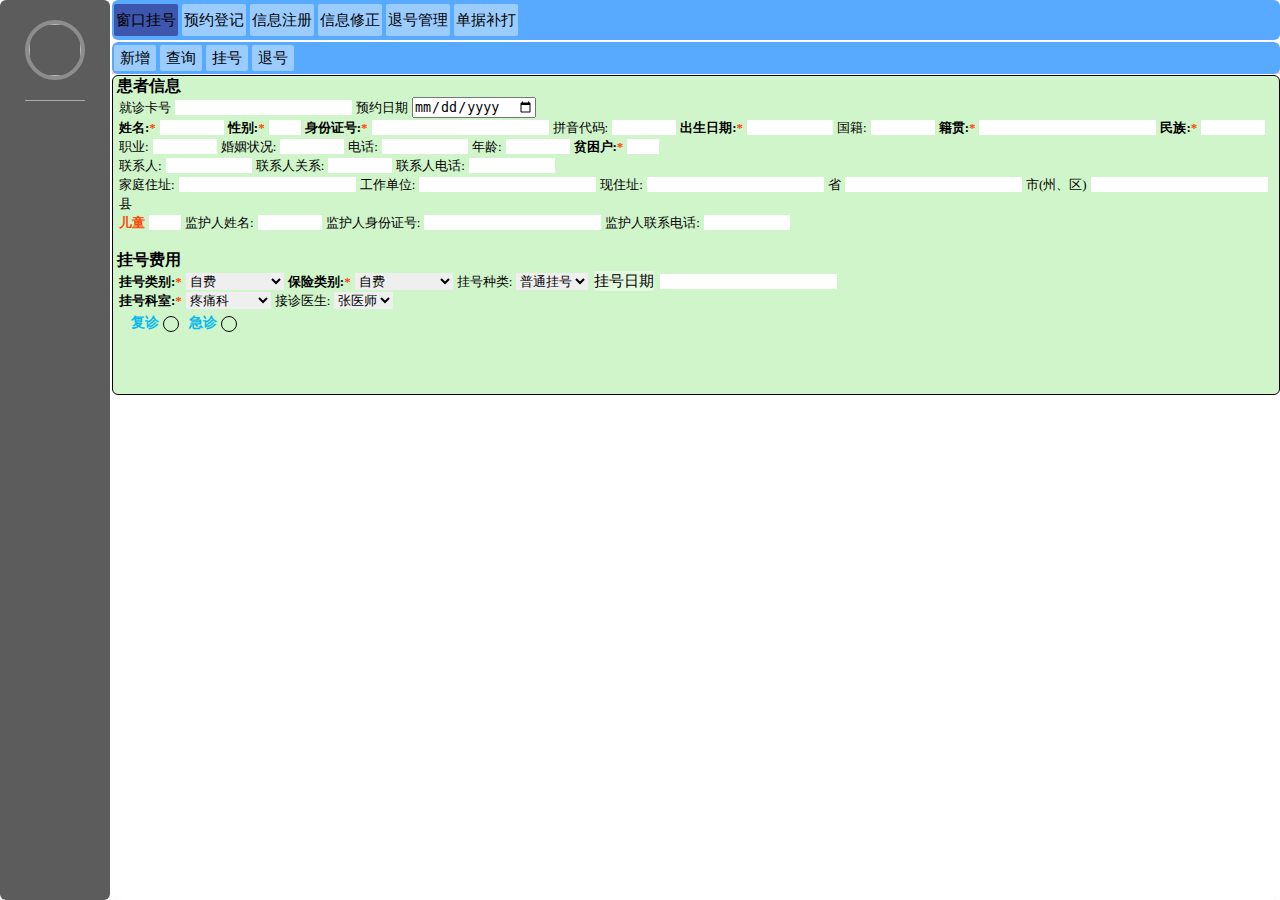
==== src/main/resources/templates/index.html @ a4e962ca "修正逻辑,添加UI功能 By Matrix" ====
<!DOCTYPE html>
<html lang="en" xmlns:th="http://www.thymeleaf.org">
<head>
    <meta charset="UTF-8">
    <meta name="viewport" content="width=device-width, initial-scale=1.0">
    <title>首页</title>
    <link type="text/css" rel="stylesheet" href="css/server_styles.css">
    <link type="text/css" rel="stylesheet" media="print" href="css/print.css">
    <!--CDN图标库-->
    <link type="text/css" href="css/font-awesome.min.css" rel="stylesheet">
</head>
<body>
<!--    <header>-->
<!--        <h1>欢迎来到-门户网站</h1>-->
<!--    </header>-->
<!--    <div id="back-snow" class="back-snow">-->
<!--        <script type="text/javascript" src="js/particles.js"></script>-->
<!--        <script type="text/javascript" src="js/app.js"></script>-->
<!--        &lt;!&ndash;CDN图标库&ndash;&gt;-->
<!--        <link type="text/css" href="css/font-awesome.min.css" rel="stylesheet">-->
<!--    </div>-->
<div class="wrap" id="main-bar">
    <div class="nav">
        <!--头像和昵称-->
        <div class="icon">
            <!--                <div class="icon-img"><img th:src="${null?:'/img/default.jpg'}" alt="" id="handImage"/></div>-->
            <div class="icon-img matrix-dropdown">
                <img th:src="${null?:'/img/default.jpg'}" alt="" id="handImage"/>
                <div class="matrix-dropdown-menu" aria-labelledby="dropdownMenuButton" hidden>
                    <li><a class="matrix-dropdown-item" href="#">修改头像</a></li>
                    <li><a class="matrix-dropdown-item" href="#">个人信息</a></li>
                    <li><a class="matrix-dropdown-item" href="#">安全退出</a></li>
                    <!-- 其他菜单项 -->
                </div>
            </div>
            <div class="icon-con">
                <p>您好！</p>
                <h2 class="primary-text" id="uName" th:text="${null?:'Admin'}"></h2>
            </div>
        </div>
        <div class="line"></div>
        <div id="main-bar-menu">
            <!--使用JQuery动态加载导航栏菜单-->
        </div>
    </div>

    <!-- 页面主体内容 -->
    <div class="main-sub-view">
        <div class="main-sub-child-title" id="button-parent-view">
            <button class="matrix-button matrix-button-active">窗口挂号</button>
            <button class="matrix-button matrix-button-notActive">预约登记</button>
            <button class="matrix-button matrix-button-notActive">信息注册</button>
            <button class="matrix-button matrix-button-notActive">信息修正</button>
            <button class="matrix-button matrix-button-notActive">退号管理</button>
            <button class="matrix-button matrix-button-notActive">单据补打</button>
        </div>
        <div class="main-sub-child-body" id="main-sub-registration-body"><!--main-sub-child-body-->
            <div id="page1" class="page-view open" style="--view-back:rgba(255,0,0,0.2)">
                <div class="sub-btn-view" id="gh-btn-view">
                    <button class="sub-matrix-button" id="gh_add">新增</button>
                    <button class="sub-matrix-button" id="gh_query">查询</button>
                    <button class="sub-matrix-button" id="gh_save">挂号</button>
                    <button class="sub-matrix-button" id="gh_cancel">退号</button>
                </div>
                <div class="sub-child-body">
                    <div class="info-view">
                        <span class="default-text bold-text">患者信息</span>
                        <div class="left-label">
                            <span class="small-text default-text">就诊卡号</span>
                            <input class="input-rm-bg default-text" type="text" id="insurance-id">
                            <span class="small-text default-text">预约日期</span>
                            <input class="default-text" type="date" id="appointment-date"><br>
                            <span class="small-text default-text bold-text">姓名:<span class="center-text danger-text">*</span></span>
                            <input class="input-rm-bg medium-input default-text bold-text" type="text" id="patient-name" readonly>
                            <span class="small-text default-text bold-text">性别:<span class="center-text danger-text">*</span></span>
                            <input class="input-rm-bg short-input default-text bold-text" type="text" id="patient-gender" readonly>
                            <span class="small-text default-text bold-text">身份证号:<span class="center-text danger-text">*</span></span>
                            <input class="input-rm-bg default-text" type="text" id="patient-idCard" readonly>
                            <span class="small-text default-text">拼音代码:</span>
                            <input class="input-rm-bg medium-input default-text" type="text" id="patient-name-code" readonly>
                            <span class="small-text default-text bold-text">出生日期:<span class="center-text danger-text">*</span></span>
                            <input class="input-rm-bg large-input default-text" type="text" id="patient-birth" readonly>
                            <span class="small-text default-text">国籍:</span>
                            <input class="input-rm-bg medium-input default-text" type="text" id="patient-nationality" readonly>
                            <span class="small-text default-text bold-text">籍贯:<span class="center-text danger-text">*</span></span>
                            <input class="input-rm-bg default-text" type="text" id="patient-nativePlace" readonly>
                            <span class="small-text default-text bold-text">民族:<span class="center-text danger-text">*</span></span>
                            <input class="input-rm-bg medium-input default-text" type="text" id="patient-nation" readonly>
                            <br>
                            <span class="small-text default-text">职业:</span>
                            <input class="input-rm-bg medium-input default-text" type="text" id="patient-occupation" readonly>
                            <span class="small-text default-text">婚姻状况:</span>
                            <input class="input-rm-bg medium-input default-text" type="text" id="patient-maritalStatus" readonly>
                            <span class="small-text default-text">电话:</span>
                            <input class="input-rm-bg large-input default-text" type="text" id="patient-phone" readonly>
                            <span class="small-text default-text">年龄:</span>
                            <input class="input-rm-bg medium-input default-text" type="text" id="patient-age" readonly>
                            <span class="small-text default-text bold-text">贫困户:<span class="center-text danger-text">*</span></span>
                            <input class="input-rm-bg short-input default-text" type="text" id="poverty-sign" readonly>
                            <br>
                            <span class="small-text default-text">联系人:</span>
                            <input class="input-rm-bg large-input default-text" type="text" id="patient-emergencyContact" readonly>
                            <span class="small-text default-text">联系人关系:</span>
                            <input class="input-rm-bg medium-input default-text" type="text" id="emergencyContact-relationship" readonly>
                            <span class="small-text default-text">联系人电话:</span>
                            <input class="input-rm-bg large-input default-text" type="text" id="patient-contactPhone" readonly>
                            <br>
                            <span class="small-text default-text">家庭住址:</span>
                            <input class="input-rm-bg default-text" type="text" id="patient-homeAddress" readonly>
                            <span class="small-text default-text">工作单位:</span>
                            <input class="input-rm-bg default-text" type="text" id="patient-workAddress" readonly>
                            <span class="small-text default-text">现住址:</span>
                            <input class="input-rm-bg default-text" type="text" id="nowAddress-province" readonly>
                            <span class="small-text default-text">省</span>
                            <input class="input-rm-bg default-text" type="text" id="nowAddress-town" readonly>
                            <span class="small-text default-text">市(州、区)</span>
                            <input class="input-rm-bg default-text" type="text" id="nowAddress-prefecture" readonly>
                            <span class="small-text default-text">县</span><br>
                            <span class="small-text danger-text bold-text">儿童</span>
                            <input class="input-rm-bg short-input default-text" type="text" id="child-sign" readonly>
                            <span class="small-text default-text">监护人姓名:</span>
                            <input class="input-rm-bg medium-input default-text" type="text" id="guardian-name" readonly>
                            <span class="small-text default-text">监护人身份证号:</span>
                            <input class="input-rm-bg default-text" type="text" id="guardian-idCard" readonly>
                            <span class="small-text default-text">监护人联系电话:</span>
                            <input class="input-rm-bg large-input default-text" type="text" id="guardian-phone" readonly><br>
                        </div>
                        <br>
                        <span class="default-text bold-text">挂号费用</span>
                        <div class="left-label">
                            <span class="small-text default-text bold-text">挂号类别:<span class="center-text danger-text">*</span></span>
                            <select class="input-rm-bg default-text" id="registration-type">
                                <option class="default-text" value="自费">自费</option>
                                <option class="default-text" value="城乡居民医保">城乡居民医保</option>
                                <option class="default-text" value="职工医保">职工医保</option>
                                <option class="default-text" value="三方自费">三方自费</option>
                                <option class="default-text" value="工伤">工伤</option>
                            </select>
                            <span class="small-text default-text bold-text">保险类别:<span class="center-text danger-text">*</span></span>
                            <select class="input-rm-bg default-text" id="insurance-type">
                                <option class="default-text" value="自费">自费</option>
                                <option class="default-text" value="城乡居民医保">城乡居民医保</option>
                            </select>
                            <span class="small-text default-text">挂号种类:</span>
                            <select class="input-rm-bg default-text" id="registration-variety">
                                <option class="default-text" value="普通门诊挂号">普通挂号</option>
                                <option class="default-text" value="全免">全免</option>
                                <option class="default-text" value="急诊挂号">急诊挂号</option>
                                <option class="default-text" value="专家挂号">专家挂号</option>
                            </select>
                            <button class="matrix-auto-button center-text" id="registration-time-btn">挂号日期</button>
                            <input class="input-rm-bg default-text" type="text" id="registration-time">
<!--                            <button class="matrix-auto-button blue-text bold-text center-text">预约</button>-->
                            <br>
                            <span class="small-text default-text bold-text">挂号科室:<span class="center-text danger-text">*</span></span>
                            <select class="input-rm-bg default-text" id="registration-department">
                                <option class="default-text" value="疼痛科">疼痛科</option>
                                <option class="default-text" value="脑病科">脑病科</option>
                                <option class="default-text" value="普外肛肠科">普外肛肠科</option>
                                <option class="default-text" value="儿科">儿科</option>
                                <option class="default-text" value="妇产科">妇产科</option>
                                <option class="default-text" value="康复科">康复科</option>
                                <option class="default-text" value="内一科">内一科</option>
                                <option class="default-text" value="内二科">内二科</option>
                            </select>
                            <span class="small-text default-text">接诊医生:</span>
                            <select class="input-rm-bg default-text" id="receive_physician">
                                <option class="default-text" value="张医师">张医师</option>
                                <option class="default-text" value="李医师">李医师</option>
                                <option class="default-text" value="王医师">王医师</option>
                            </select>
                            <div class="inline-elements">
                                <div class="checkbox" for="reexamination">
                                    <span class="small-text blue-text bold-text">复诊</span>
                                    <input type="checkbox" id="reexamination" name="reexamination" required>
                                </div>
                                <div class="checkbox" for="emergency-treatment">
                                    <span class="small-text blue-text bold-text">急诊</span>
                                    <input type="checkbox" id="emergency-treatment" name="emergency-treatment" required>
                                </div>
                            </div>
                        </div>
                    </div>
                </div>
            </div>
            <div id="page2" class="page-view close" style="--view-back:rgba(0,102,255,0.2)">

            </div>
            <div id="page3" class="page-view close" style="--view-back:rgba(85,0,255,0.2)">
                <div class="sub-btn-view" id="create-btn-view">
                    <button class="sub-matrix-button" id="create_save">保存</button>
                </div>
                <div class="sub-child-body">
                    <div class="info-view">
                        <span class="default-text bold-text">患者信息</span>
                        <div class="left-label">
                            <span class="small-text default-text bold-text">姓名:<span class="center-text danger-text">*</span></span>
                            <input class="input-rm-bg medium-input default-text bold-text" type="text" id="create-patient-name">
                            <span class="small-text default-text bold-text">性别:<span class="center-text danger-text">*</span></span>
                            <select class="input-rm-bg default-text" id="create-patient-gender">
                                <option class="default-text" value="男">男</option>
                                <option class="default-text" value="女">女</option>
                            </select>
                            <span class="small-text default-text bold-text">身份证号:<span class="center-text danger-text">*</span></span>
                            <input class="input-rm-bg default-text" type="text" id="create-patient-idCard">
                            <span class="small-text default-text">拼音代码:</span>
                            <input class="input-rm-bg medium-input default-text" type="text" id="create-patient-name-code" readonly>
                            <span class="small-text default-text bold-text">出生日期:<span class="center-text danger-text">*</span></span>
                            <input class="input-rm-bg large-input default-text" type="text" id="create-patient-birth" value="0000-00-00">
                            <span class="small-text default-text">国籍:</span>
                            <input class="input-rm-bg medium-input default-text" type="text" id="create-patient-nationality" value="中国">
                            <span class="small-text default-text bold-text">籍贯:<span class="center-text danger-text">*</span></span>
                            <input class="input-rm-bg default-text" type="text" id="create-patient-nativePlace">
                            <span class="small-text default-text bold-text">民族:<span class="center-text danger-text">*</span></span>
                            <input class="input-rm-bg medium-input default-text" type="text" id="create-patient-nation">
                            <br>
                            <span class="small-text default-text">职业:</span>
                            <select class="input-rm-bg default-text" id="create-patient-occupation">
                                <option class="default-text" value="农民">农民</option>
                                <option class="default-text" value="职工">职工</option>
                                <option class="default-text" value="其他">其他</option>
                            </select>
                            <span class="small-text default-text">婚姻状况:</span>
                            <select class="input-rm-bg default-text" id="create-patient-maritalStatus">
                                <option class="default-text" value="未婚">未婚</option>
                                <option class="default-text" value="已婚">已婚</option>
                                <option class="default-text" value="离异">离异</option>
                            </select>
                            <span class="small-text default-text">电话:</span>
                            <input class="input-rm-bg large-input default-text" type="text" id="create-patient-phone">
                            <span class="small-text default-text">年龄:</span>
                            <input class="input-rm-bg medium-input default-text" type="text" id="create-patient-age">
                            <span class="small-text default-text bold-text">贫困户:<span class="center-text danger-text">*</span></span>
                            <select class="input-rm-bg default-text" id="create-poverty-sign">
                                <option class="default-text" value="否">否</option>
                                <option class="default-text" value="是">是</option>
                            </select>
                            <br>
                            <span class="small-text default-text">联系人:</span>
                            <input class="input-rm-bg large-input default-text" type="text" id="create-patient-emergencyContact">
                            <span class="small-text default-text">联系人关系:</span>
                            <div id="dropdown-select-container">
                                <input list="dropdown-select-list" class="input-rm-bg default-text" id="create-emergencyContact-relationship" type="text">
                                <datalist id="dropdown-select-list">
                                    <option value="父子"></option>
                                    <option value="母子"></option>
                                    <option value="兄弟"></option>
                                    <option value="夫妻"></option>
                                    <option value="同事"></option>
                                    <option value="其他"></option>
                                </datalist>
                                <!-- 模拟的下拉列表选项 -->
                                <div class="dropdown-option" data-value="父子"></div>
                                <div class="dropdown-option" data-value="母子"></div>
                                <div class="dropdown-option" data-value="兄弟"></div>
                                <div class="dropdown-option" data-value="夫妻"></div>
                                <div class="dropdown-option" data-value="同事"></div>
                                <div class="dropdown-option" data-value="其他"></div>
                            </div>
                            <span class="small-text default-text">联系人电话:</span>
                            <input class="input-rm-bg large-input default-text" type="text" id="create-patient-contactPhone">
                            <br>
                            <span class="small-text default-text">家庭住址:</span>
                            <input class="input-rm-bg default-text" type="text" id="create-patient-homeAddress">
                            <span class="small-text default-text">工作单位:</span>
                            <input class="input-rm-bg default-text" type="text" id="create-patient-workAddress">
                            <span class="small-text default-text">现住址:</span>
                            <input class="input-rm-bg default-text" type="text" id="create-nowAddress-province">
                            <span class="small-text default-text">省</span>
                            <input class="input-rm-bg default-text" type="text" id="create-nowAddress-town">
                            <span class="small-text default-text">市(州、区)</span>
                            <input class="input-rm-bg default-text" type="text" id="create-nowAddress-prefecture">
                            <span class="small-text default-text">县</span><br>
                            <div class="checkbox" for="child-sign">
                                <span class="small-text danger-text bold-text">儿童标志</span>
                                <input type="checkbox" id="create-child-sign" name="child-sign" required>
                            </div>
                            <span class="small-text default-text">监护人姓名:</span>
                            <input class="input-rm-bg medium-input default-text" type="text" id="create-guardian-name">
                            <span class="small-text default-text">监护人身份证号:</span>
                            <input class="input-rm-bg default-text" type="text" id="create-guardian-idCard">
                            <span class="small-text default-text">监护人联系电话:</span>
                            <input class="input-rm-bg large-input default-text" type="text" id="create-guardian-phone"><br>
                        </div>
                    </div>
                </div>
            </div>
            <div id="page4" class="page-view close" style="--view-back:rgba(85,255,0,0.2)">

            </div>
            <div id="page5" class="page-view close" style="--view-back:rgba(200,120,0,0.2)">

            </div>
            <div id="page6" class="page-view close" style="--view-back:rgba(10,180,100,0.2)">

            </div>
        </div>
    </div>
</div>
<!-- 新增挂号弹窗 -->
<div class="modal" id="modal">
    <div class="modal-body">
        <span class="modal-close">&times;</span>
        <div class="modal-body-main">
            <div class="left-label">
                <button class="matrix-auto-button default-text bold-text center-text" id="read-idCard-btn">读取身份证</button>
                <input class="input-rm-bg default-text" type="text" id="read-idCard-input">
            </div>
        </div>
    </div>
</div>
<script type="application/javascript" src="js/jquery-3.7.1.min.js"></script>
<!--加载导航栏-->
<script type="application/javascript" src="js/initMainBar.js"></script>
<!--自定义下拉框逻辑-->
<script type="application/javascript" src="js/custom-dropdown-select-handle.js"></script>
<!--时间逻辑-->
<script type="application/javascript" src="js/TimeTools.js"></script>
<!--页面主体响应逻辑-->
<script type="application/javascript" src="js/index/main-body-view-handle.js"></script>
<!--自定义弹窗响应逻辑-->
<script type="application/javascript" src="js/model-handle.js"></script>
<script type="application/javascript" src="js/custom-model.js"></script>
<!--index逻辑处理-->
<script type="application/javascript" src="js/index/indexHandel.js"></script>
<!--打印逻辑处理-->
<script type="application/javascript" src="js/gh_print.js"></script>
<!--条形码库-->
<script type="application/javascript" src="js/JsBarcode.all.min.js"></script>
</body>
</html>
---- src/main/resources/templates/css/server_styles.css ----
/*定义颜色动画*/
@keyframes bgAnimation {
    0%{
        background-position: 0% 50%;
    }
    50%{
        background-position: 100% 50%;
    }
    100%{
        background-position: 0% 50%;
    }
}
/*定义关闭,开启动画*/
@keyframes open {
    0% {
        /*top: -100vh;*/
        left: -100%;
    }
    100% {
        /*top: 0;*/
        left: 0;
    }
}
@keyframes close {
    0% {
        /*top: 0;*/
        left: 0;
        visibility: visible;
    }
    100% {
        /*top: 100vh;*/
        left: 100%;
        visibility: visible;
    }
}

*,
*:before,
*:after {
    margin: 0;
    padding: 0;
    box-sizing: border-box;
}

body, html {
    margin: 0;
    padding: 0;
    overflow: hidden;
}

*{
    margin: 0;
    padding: 0;
    box-sizing: border-box;
    color: rgba(255, 255, 255, 0.6);
}
.wrap{
    width: 100%;
    height: 100vh;
    /*height: 100%;*/
    /*内容水平、垂直居中显示、flex布局*/
    /*background: url(../img/background_1.png) center no-repeat;*/
    background-size: cover;
    display: flex;
    align-items: center;
    justify-content: left;/*靠左显示*/
    flex-direction: row; /* 明确指定行方向 */
    overflow: hidden; /* 隐藏任何溢出的内容 */
    /*padding: 2px;*/
}
.nav{
    width: 110px; /* 占据整个视口宽度:width: 100vw*/
    height: 100vh; /* 视口高度的 100%:height: 100vh*/
    background: rgba(27, 27, 27, 0.712);
    border-radius: 6px;
    overflow: hidden;
    transition: 0.5s;
    position: fixed; /* 始终在屏幕上可见,使用fixed定位 */
    left: 0; /* 使用了fixed定位,需要设置水平位置 */
    top: 0;
    z-index: 10; /* 确保 nav 在其他元素之上 */
}
.nav:hover{
    width: 240px;
}
.btn{
    width: 60px;
    height: 10px;
    display: flex;
    justify-content: space-around;
    margin-left: 25px;
    margin-top: 25px;
}
.btn-item{
    width: 10px;
    height: 10px;
    border-radius: 50%;
}
.btn-item:nth-child(1){
    background:#eb5a56;
}
.btn-item:nth-child(2){
    background:#f8bc33;
}
.btn-item:nth-child(3){
    background:#62cb44;
}
.icon{
    width: 250px;
    height: 60px;
    margin-left: 25px;
    margin-top: 20px;
    display: flex;
}
.icon-img{
    width: 60px;
    height: 60px;
    border-radius: 50%;
    border: 4px solid rgba(255, 255, 255, 0.3);
}
.icon-img img{
    width: 100%;
    height: 100%;
    border-radius: 50%;
    object-fit: cover;
}
.icon-con{
    height: 60px;
    margin-left: 25px;
}
.icon-con p{
    padding: 5px;
}
.icon-con h2{
    font-weight: 400;
}
.line{
    width: 60px;
    height: 1px;
    background: rgba(245, 253, 255, 0.5);
    margin:20px 25px;
    transition: 0.5s;
}
.nav:hover .line{
    width: 190px;
}
.title{
    width: 60px;
    margin-left: 25px;
    margin-bottom: 20px;
}
.title p{
    font-size: 14px;
}
.menu{
    width: 190px;
    margin-left: 25px;
}
.item{
    display: flex;
    position: relative;
    transition: 0.5s;
    border-radius: 6px;
}
.item:hover{
    background: rgb(17, 143, 238);
}
.l-icon{
    width: 60px;
    height: 50px;
    display: flex;
    justify-content: center;
    align-items: center;
}
.con{
    width: 0;
    height: 50px;
    display: flex;
    justify-content: center;
    align-items: center;
    transition: 0.5s;
    position: relative;
    overflow: hidden;
    opacity: 0;
    left: -20px;
}
.nav:hover .con{
    width: 80px;
    display: flex;
    justify-content: center;
    align-items: center;
    opacity: 1;
}
.r-icon{
    width: 0;
    height: 50px;
    transition: 0.5s;
    display: flex;
    justify-content: center;
    align-items: center;
    overflow: hidden;
    opacity: 0;
}
.nav:hover .r-icon{
    width: 60px;
    display: flex;
    justify-content: center;
    align-items: center;
    opacity: 1;
}
.iconfont{
    font-size: 60px;
}
.r-icon .iconfont{
    font-size: 20px;
    color: #62cb44;
}
.light{
    width: 6px;
    height: 50px;
    background: #eb5a56;
    position: absolute;
    left: -25px;
    transition: 0.5s;
    border-top-right-radius: 4px;
    border-bottom-right-radius: 4px;
    opacity: 0;
}
.item:hover .light{
    opacity: 1;
}
.server{
    width: 60px;
    background: rgba(0, 0, 0, 0.45);
    margin-left: 25px;
    border-radius: 10px;
    overflow: hidden;
    transition: 0.5s;
}
.nav:hover .server{
    width: 190px;
}
/*取消链接下划线*/
a{
    text-decoration: none;
}

.main-back{
    position: relative;
    width: 100%;
    height: 100vh;
    display: flex;
    justify-content: center;
    align-items: center;
}
.back-snow {
    background: #262626 url(../img/background_1.png);
    width: 100%;
    height: 100vh;
    background-repeat: no-repeat;
    background-size: 100% 100%;
    background-attachment: fixed;
    position:absolute;
    z-index: -1;
}
.main-sub-view {
    position: relative;
    width: 100%;
    height: 100vh;
    display: flex;
    padding-left: 112px; /* 在左边添加内边距 */
    box-sizing: border-box; /* 确保padding不会增加元素宽度 */
    flex-direction: column; /* 明确指定为垂直布局 */
    background: white;/*rgba(27, 27, 27, 0.6)*/
    overflow: hidden;
}
.main-sub-child-title{
    width: 100%;
    height: 42px;/*60px*/
    background: #57aaff;
    border-radius: 6px;
    margin-top: 0;
    display: flex; /* 添加 flex 布局 */
    align-items: center; /* 垂直居中内容*/
    justify-content:flex-start; /* 水平分布内容 center,space-between*/
}
.main-sub-child-body{
    width: 100%;
    height: 100vh;
    background: white;
    display: flex;
    border-radius: 6px;
    box-sizing: border-box;
    overflow: hidden;
    position: relative;/*防止子布局使用:absolute时超过边界*/
}
.main-sub-child-title,
.main-sub-child-body {
    margin-bottom: 2px;
}
.main-sub-view .main-sub-child-body:last-child {
    margin-bottom: 0; /* 移除最后一个子元素的底部间距 */
}

/*页面切换*/
.page-view {
    width: 100%;
    height: 100vh;
    background: var(--view-back);
    position: absolute;
    box-sizing: border-box;
}
.open {
    visibility: visible;
    animation: ease 0.5s open;
}
.close {
    visibility: hidden;
    animation: ease 0.5s close;
}
.sub-btn-view{
    width: 100%;
    height: 32px;
    background: #57aaff;
    border-radius: 6px;
    margin-top: 0;
    box-sizing: border-box;
    display: flex;
    align-items: center;
    justify-content:flex-start;
    /*margin-left: 2px;*/
}
.sub-child-body{
    width: 100%;
    height: 100vh;
    background: white;
    margin-top: 0;
    box-sizing: border-box;
    display: flex;
    /*flex-wrap: wrap;*/
    flex-direction: column;
    /*overflow-y: scroll; !* 始终显示垂直滚动条 *!*/
}
.info-view{
    width: 100%;
    height: 320px;
    background: #d0f5ca;
    margin-top: 1px;
    box-sizing: border-box;
    display: flex;
    border:1px solid #0c0101;
    border-radius: 6px;
    padding-left: 4px;
    padding-right: 4px;
    margin-left: 0;
    margin-right: 0;
    flex-direction: column;
}
/*自定义滚动条*/
.page-view::-webkit-scrollbar {
    width: 10px; /* 滚动条的宽度 */
}
.page-view::-webkit-scrollbar-track {
    background: #f1f1f1; /* 滚动条轨道的颜色 */
}
.page-view::-webkit-scrollbar-thumb {
    background: #888; /* 滚动条滑块的颜色 */
}
.page-view::-webkit-scrollbar-thumb:hover {
    background: #555; /* 滚动条滑块在鼠标悬停时的颜色 */
}

/* 下拉菜单触发器样式 */
.matrix-dropdown-toggle {
    /* 样式化按钮，如背景色、边框、字体等 */
    position: relative;
    background-color: #f0f0f0;
    border: none;
    padding: 10px 20px;
    cursor: pointer;
    display: inline-block;
}
/* 下拉菜单样式 */
.matrix-dropdown-menu {
    width: 100px;
    left: 4px;
    /* 样式化菜单容器，如背景色、边框、阴影等 */
    background-color: rgba(255, 255, 255, 0.6);
    border: 1px solid #9b9b9b;
    padding: 10px;
    list-style: none;
    margin: 0;
    /* 隐藏菜单，直到触发器被点击 */
    position: absolute;
    z-index: 1000;
    border-radius: 6px;
}
.matrix-dropdown-menu li {
    background: white;
    border-radius: 6px;
    /* 添加间距 */
    margin-bottom: 2px; /* 在列表项之间添加垂直间距 */
    /* 如果你还需要水平间距，可以添加 margin-left 和 margin-right */
}
.matrix-dropdown-menu li:last-child {
    /* 移除最后一个列表项的下边距，以避免额外的间距 */
    margin-bottom: 0;
}
.matrix-dropdown-menu li:hover {
    background: #57aaff;
}
.matrix-dropdown-item {
    display: block;
    padding: 5px 10px;
    text-decoration: none;
    color: black;
    font-size: 12px;
    /* 其他样式... */
}
/* 可选：添加动画效果 */
.matrix-dropdown-menu[hidden] {
    display: none;
}
.matrix-dropdown-menu {
    /* 动画效果，如淡入淡出 */
    transition: opacity 0.3s ease;
}
.input-rm-bg{
    border: none;
    outline: none;
}
.global-input,
.main-button{
    border: none;
    outline: none;
    background: none;
    font-family: Verdana, Geneva, Tahoma, sans-serif
}
.global-input{
    display: block;
    /*width: 100%;*/
    margin-top: 5px;
    font-size: 16px;
    border-bottom: 1px solid rgba(109, 93, 93, 0.4);
    text-align: center;
    padding-bottom: 5px;
}
.global-input{
    margin: 0 auto;
    width: 260px;
    height: 36px;
    border-radius: 30px;
    color: #fff;
    cursor: pointer;
}
.main-button {
    display: block;
    margin: 0 auto;
    width: 260px;
    height: 36px;
    border-radius: 30px;
    color: #fff;
    font-size: 15px;
    cursor: pointer;
}
.large-input{
    width: 86px;
}
.medium-input{
    width: 64px;
}
.short-input{
    width: 32px;
}
/* 输入框下方显示选项列表的容器样式 */
#dropdown-select-container {
    position: relative;
    display: inline-block;
}
/* 输入框的样式 */
#dropdown-select-input {
    width: 68px; /* 根据需要调整宽度 */
}
/* 模拟下拉列表选项的样式 */
.dropdown-option {
    display: none; /* 默认隐藏 */
    padding: 5px;
    background-color: #f2f2f2;
    border: 1px solid #ddd;
    margin-top: 2px;
    cursor: pointer;
}
/* 选中时的样式 */
.dropdown-option.active {
    display: block;
}

.cont {
    overflow: hidden;
    position: relative;
    width: 900px;
    height: 550px;
    background:linear-gradient(125deg,#7377e7,#455de7,#4499fa,#f373f3,#b224ef);
    background-size: 500%;
    animation: bgAnimation 15s linear infinite;
}
.form {
    position: relative;
    width: 640px;
    height: 100%;
    padding: 50px 30px;
    -webkit-transition: -webkit-transform 1.2s ease-in-out;
    transition: transform 1.2s ease-in-out, -webkit-transform 1.2s ease-in-out;
}
.form {
    transition: transform 1.2s ease-in-out;
}
.form {
    transition: transform 1.2s ease-in-out;
}
h2 {
    width: 100%;
    font-size: 30px;
    text-align: center;
}
label {
    width: 260px;
    margin: 25px auto;
    text-align: center;
    display: block;
}
label span {
    font-size: 14px;
    font-weight: 600;
    color: #2c255e;
    text-transform: uppercase;
}
.submit-global {
    margin-top: 40px;
    margin-bottom: 10px;
    text-transform: uppercase;
    font-weight: 600;
    background: -webkit-linear-gradient(left, #7579ff, #b224ef);
}
.submit-regis {
    margin-top: 4px;
    margin-bottom: 40px;
    text-transform: uppercase;
    font-weight: 600;
    background: -webkit-linear-gradient(left, #7579ff, #b224ef);
}

.submit:hover {
    background: -webkit-linear-gradient(left, #b224ef, #7579ff);
}

.forgot-pass {
    margin-top: 15px;
    text-align: center;
    font-size: 14px;
    font-weight: 600;
    color: #0c0101;
    cursor: pointer;
}

.forgot-pass:hover {
    color: blue;
}

.social-medie {
    width: 100%;
    text-align: center;
    margin-top: 20px;
}

.social-medie ul {
    list-style: none;
}

.social-medie ul li {
    display: inline-block;
    margin: 25px 15px;
    cursor: pointer;
}

.social-medie img {
    width: 40px;
    height: 40px;
}

.sbu-cont {
    overflow: hidden;
    position: absolute;
    left: 640px;
    top: 0;
    width: 900px;
    height: 100%;
    padding-left: 260px;
    /*background: #fff;*/
    background:linear-gradient(125deg,#7377e7,#455de7,#4499fa,#f373f3,#b224ef);
    background-size: 500%;
    animation: bgAnimation 15s linear infinite;

    -webkit-transition: -webkit-transform 1.2s ease-in-out;
    transition: -webkit-transform 1.2s ease-in-out;
}

.sbu-cont {
    transition: -webkit-transform 1.2s ease-in-out;
}

.cont.s-signup .sbu-cont {
    -webkit-transform: translate3d(-640px, 0, 0);
    transform: translate3d(-640px, 0, 0);
}

.img {
    overflow: hidden;
    z-index: 2;
    position: absolute;
    left: 0;
    top: 0;
    width: 260px;
    height: 100%;
    padding-top: 360px;
}

.img:before {
    content: '';
    position: absolute;
    right: 0;
    top: 0;
    width: 900px;
    height: 100%;
    background-image: url(../img/background_1.png);
    background-size: cover;
    transition: -webkit-transform 1.2s ease-in-out;
    transition: transform 1.2s ease-in-out, -webkit-transform 1.2s ease-in-out;
}

.img:after {
    content: '';
    position: absolute;
    left: 0;
    top: 0;
    width: 100%;
    height: 100%;
    background: rgba(0, 0, 0, 0.3);
}

.cont.s-signup .img:before {
    -webkit-transform: translate3d(640px, 0, 0);
    transform: translate3d(640px, 0, 0);
}

.img-text {
    z-index: 2;
    position: absolute;
    left: 0;
    top: 50px;
    width: 100%;
    padding: 0 20px;
    text-align: center;
    color: #fff;
    -webkit-transition: -webkit-transform 1.2s ease-in-out;
    transition: -webkit-transform 1.2s ease-in-out;
    transition: transform 1.2s ease-in-out, -webkit-transform 1.2s ease-in-out;
}

.img-text h2 {
    margin-bottom: 10px;
    font-weight: normal;
}

.img-text p {
    font-size: 14px;
    line-height: 1.5;
}

.cont.s-signup .img-text.m-up {
    -webkit-transform: translateX(520px);
    transform: translateX(520px);
}

.img-text.m-in {
    -webkit-transform: translateX(-520px);
    transform: translateX(-520px);
}

.cont.s-signup .img-text.m-in {
    -webkit-transform: translateX(0);
    transform: translateX(0);
}

.sign-in {
    padding-top: 65px;
    -webkit-transition-timing-function: ease-out;
    transition-timing-function: ease-out;
}

.cont.s-signup .sign-in {
    -webkit-transition-timing-function: ease-in-out;
    transition-timing-function: ease-in-out;
    -webkit-transition-duration: 1.2s;
    transition-duration: 1.2s;
    -webkit-transform: translate3d(640px, 0, 0);
    transform: translate3d(640px, 0, 0);
}

.img-btn {
    overflow: hidden;
    z-index: 2;
    position: relative;
    width: 100px;
    height: 36px;
    margin: 0 auto;
    background: transparent;
    color: #fff;
    text-transform: uppercase;
    font-size: 15px;
    cursor: pointer;
}

.img-btn:after {
    content: '';
    z-index: 2;
    position: absolute;
    width: 100%;
    height: 100%;
    border: 2px solid #fff;
    border-radius: 30px;
    left: 0;
    top: 0;
}

.img-btn span {
    position: absolute;
    left: 0;
    top: 0;
    display: -webkit-box;
    display: flex;
    -webkit-box-pack: center;
    justify-content: center;
    align-items: center;
    width: 100%;
    height: 100%;
    -webkit-transition: -webkit-transform 1.2s;
    transition: -webkit-transform 1.2s;
    transition: transform 1.2s, -webkit-transform 1.2s;
}

.img-btn span {
    transition: transform 1.2s;
}

.img-btn span.m-in {
    -webkit-transform: translateY(-72px);
    transform: translateY(-72px);
}

.img-btn span.m-up {
    -webkit-transform: translateY(0);
    transform: translateY(0);
}

/**动画切换**/
.cont.s-signup .img-btn span.m-up {
    -webkit-transform: translateY(-72px);
    transform: translateY(-72px);
}

.cont.s-signup .img-btn span.m-in {
    -webkit-transform: translateY(0);
    transform: translateY(0);
}
.cont.s-signup .sign-up {
    -webkit-transform: translate3d(0, 0, 0);
    transform: translate3d(0, 0, 0);
}
.sign-up {
    -webkit-transform: translate3d(-900px, 0, 0);
    transform: translate3d(-900px, 0, 0);
}

.product-item {
    border: 1px solid #ccc;
    border-radius: 5px;
    overflow: hidden;
    padding: 10px;
    margin-bottom: 20px;
}

.product-item-spacing {
    margin-top: 10px; /* 上间隔 */
    margin-bottom: 10px; /* 下间隔 */
}

.product-image {
    position: relative;
    height: 200px;
    overflow: hidden;
}

.product-image img {
    width: 100%;
    height: auto;
    object-fit: cover;
}

.product-info {
    padding: 15px;
}

.product-info h3 {
    margin-bottom: 10px;
}

.product-info .price {
    font-weight: bold;
    color: #f56c6c;
}

.product-info .add-to-cart {
    margin-top: 10px;
}
.btn-disable {
    color: #94948f;
}
.logo-image {
    width: 98px; /* 设置图片宽度 */
    height: 98px; /* 设置图片高度 */
    margin-right: 10px; /* 设置图片右边距 */
    vertical-align: middle; /* 垂直居中对齐 */
}

/* 自定义 checkbox 的样式 */
.checkbox input[type="checkbox"] {
    /* 设置自定义大小 */
    width: 16px;
    height: 16px;
    /* 可能需要调整垂直对齐 */
    vertical-align: middle;
    /* 移除默认边框 */
    border:1px solid black;/*边框1像素,实线,黑色*/
    border-radius: 8px;
    /* 根据需要设置背景色 */
    background-color: rgba(255,255,255,0);
    /* 添加一些样式以区分未被选中的 checkbox */
    background-repeat: no-repeat;
    background-position: center;
    background-size: 100% 100%;
    /* 根据需要设置外观 */
    appearance: none;
    -webkit-appearance: none;
    -moz-appearance: none;
    /* 添加光标以表示可点击 */
    cursor: pointer;
}
/* 当 checkbox 被选中时改变样式 */
.checkbox input[type="checkbox"]:checked {
    /* 设置选中时的背景图 */
    background-image: url(../img/checkbox_checked.png);
}
/* 设置 span 的样式，以确保与 checkbox 对齐 */
.checkbox span {
    /* 添加一些左边距以与 checkbox 分开 */
    margin-left: 10px;
    /* 根据需要设置字体大小和行高 */
    font-size: 14px;
    line-height: 1.5;
}
/*同一水平上*/
.inline-elements {
    display: flex;
    align-items: center;
    justify-content:flex-start;
    margin: 2px;
}
.matrix-button,
.sub-matrix-button,
.confirm-button,
.cancel-button,
.matrix-auto-button{
    padding: 0 0; /* 内边距 */
    margin: 0 2px; /* 外边距，用于在按钮之间添加间距 */
    border: none; /* 去除边框 */
    border-radius: 2px; /* 圆角 */
    background-color: rgba(255,255,255,0.4); /* 背景色 */
    color: black; /* 文字颜色 */
    text-align: center; /* 文字居中 */
    text-decoration: none; /* 去除下划线 */
    display: inline-block; /* 默认为 inline-block，但在 flex 容器内不需要 */
    font-size: 15px; /* 字体大小 */
}
.matrix-button{
    width: 64px;
    height: 32px;
}
.sub-matrix-button{
    width: 42px;
    height: 26px;
}
.matrix-auto-button{
    height: 20px;
}
.confirm-button{
    width: 36px;
    height: 24px;
}
.cancel-button{
    width: 36px;
    height: 24px;
}
.matrix-button:hover{
    background-color: #1eb1f3;
}
.sub-matrix-button:hover{
    background-color: #1eb1f3;
}
.matrix-auto-button:hover{
    background-color: #1eb1f3;
}
.confirm-button:hover{
    background-color: #1eb1f3;
}
.cancel-button:hover{
    background-color: #1eb1f3;
}

.matrix-button-notActive{
    background-color: rgba(255,255,255,0.4);
}
.matrix-button-active{
    background-color: #3d56ae;
}
.left-label{
    padding: 0;
    border: none;
    margin: 0 0 0 2px;
}

/**
*弹窗效果
*隐藏弹窗,直到需要显示时
 */
.modal {
    display: none; /*默认隐藏*/
    position: fixed;
    z-index: 1; /*最上层*/
    padding-top: 100px; /*位置*/
    left: 0;
    top: 0;
    width: 100%;
    height: 100%;
    overflow: auto; /*如果需要,启用滚动*/
    background-color: rgb(0,0,0); /*背景色*/
    background-color: rgba(0,0,0,0.4);
}
/* 弹窗内容 */
.modal-body {
    /*background-color: #fefefe;*/
    background: #d0f5ca;
    margin: auto;
    padding: 0;
    border: 1px solid #888;
    width: 80%; /*根据屏幕大小*/
    max-width: 800px; /*最大宽度*/
    height: 80%;
    max-height: 420px;
    position: relative;
    top: 36%;
    transform: translateY(-50%); /*居中*/
    border-radius: 2px;
    display: flex;
    flex-direction: column;
    align-items: center; /* 垂直居中 */
    justify-content: space-between; /* 上下两端对齐，这样close按钮在中间，confirm-btn在底部 */
    padding: 10px; /* 考虑到close按钮的位置，可能需要调整内边距 */
}
.modal-body-main{
    flex: 1;
    width: 100%;
    padding: 10px 20px;
    /*background: #d0f5ca;*/
    background: none;
    display: flex;
    flex-direction: column;
    /*align-items: center;*/
    /*justify-content: space-between;*/
}
.modal-body-center-item{
    justify-content: center; /* 水平居中 */
    align-items: center; /* 垂直居中(单行)*/
}
/* 弹窗关闭按钮 */
.modal-close{
    /*float: right;*/
    width: 22px;
    height: 22px;
    color: #aaaaaa;
    font-size: 28px;
    font-weight: bold;
    cursor: pointer;
    line-height: 22px; /* 垂直居中单行文本 */
    text-align: center; /* 水平居中单行文本 */
    margin-left: auto; /* 将元素推送到右侧 */
}
.modal-foot{
    display: flex;
    justify-content: space-between; /* 让两个按钮分别位于左边和右边 */
    align-items: center; /* 如果需要垂直居中按钮 */
    padding: 10px; /* 为按钮添加一些内边距 */
    width: 100%; /* 确保底部栏占据整个modal-body的宽度 */
}
.confirm{
    align-self: flex-start; /* 水平方向上对齐到右下角 */
    margin-top: auto; /*使用margin-top: auto将按钮推到容器底部 */
}
.cancel{
    align-self: flex-end;
    margin-top: auto;
}
.foot-center-btn{
    /*align-self:center;*/
    margin-top: auto;
}
.modal-close:hover,
.modal-close:focus {
    color: #000;
    text-decoration: none;
    cursor: pointer;
}

/*文字效果*/
.default-text{
    color: black;
}
.blue-text{
    color: #06b9ee;
}
.primary-text{
    color: lightblue;
}
.success-text{
    color: #7df566;
}
.danger-text{
    color: orangered;
}
.warn-text{
    color: orange;
}
.center-text{
    text-align: center;
}
.center-item{
    /*父布局必须为display:flex;*/
    align-items: center;
}
.small-text{
    font-size: small;
}
.medium-text{
    font-size: medium;
}
.large-text{
    font-size: large;
}
.bold-text{
    font-weight: bold;
}
---- src/main/resources/templates/css/print.css ----
/*打印样式*/
/* 这些样式将用于打印 */
@media print {
    body * {
        font-size: 12pt; /* 通常使用pt单位以适应打印 */
        color: #000; /* 打印时通常使用黑色字体 */
        background-color: #fff !important; /* 确保背景色为白色，以防打印背景图 */
    }
    title {
        display: none;
    }
    /*隐藏页面右下角的页码*/
    .page-break {
        display: none;
    }
    /*移除页边距,避免页面内容在打印时被截断*/
    @page {
        margin: 0;
        size: auto;/*自动大小,可改变大小*/
    }
    .print-area,
    .print-area * {
        display:flex;/*控制内部元素中心对齐:text-align: center*/
        flex-direction: column;
        visibility: visible; /* 显示打印区域的元素 */
    }
    .print-area > :first-child {
        /*仅应用于.print-area的直接子元素中的第一个*/
        margin-top: 20%;
    }
    .not-print,
    .not-print * {
        display: none; /* 隐藏打印区域的元素 */
    }
}
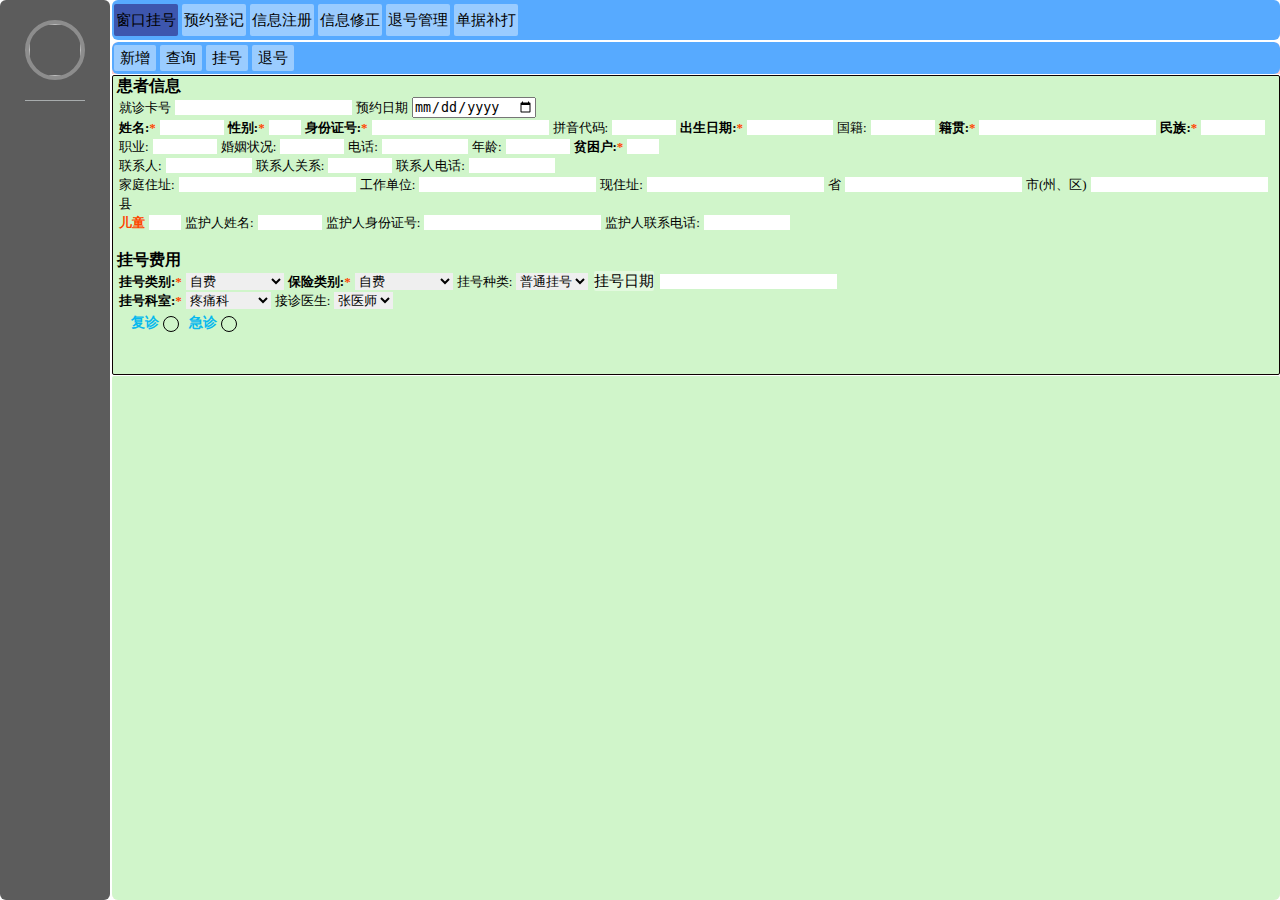
==== commit 1d63b462: "修正逻辑,添加UI功能 By Matrix" ====
--- a/src/main/resources/templates/index.html
+++ b/src/main/resources/templates/index.html
@@ -8,6 +8,10 @@
     <link type="text/css" rel="stylesheet" media="print" href="css/print.css">
     <!--CDN图标库-->
     <link type="text/css" href="css/font-awesome.min.css" rel="stylesheet">
+
+    <link href="css/JqueryUi_1.13.3/jquery-ui.min.css" rel="stylesheet">
+    <!--数据表样式-->
+    <link href="css/jqgrid/ui.jqgrid.css" rel="stylesheet">
 </head>
 <body>
 <!--    <header>-->
@@ -150,7 +154,7 @@
                             </select>
                             <button class="matrix-auto-button center-text" id="registration-time-btn">挂号日期</button>
                             <input class="input-rm-bg default-text" type="text" id="registration-time">
-<!--                            <button class="matrix-auto-button blue-text bold-text center-text">预约</button>-->
+                            <!--                            <button class="matrix-auto-button blue-text bold-text center-text">预约</button>-->
                             <br>
                             <span class="small-text default-text bold-text">挂号科室:<span class="center-text danger-text">*</span></span>
                             <select class="input-rm-bg default-text" id="registration-department">
@@ -181,6 +185,11 @@
                             </div>
                         </div>
                     </div>
+
+                    <!--其他视图-->
+                    <div class="other-view">
+
+                    </div>
                 </div>
             </div>
             <div id="page2" class="page-view close" style="--view-back:rgba(0,102,255,0.2)">
@@ -240,7 +249,7 @@
                             <input class="input-rm-bg large-input default-text" type="text" id="create-patient-emergencyContact">
                             <span class="small-text default-text">联系人关系:</span>
                             <div id="dropdown-select-container">
-                                <input list="dropdown-select-list" class="input-rm-bg default-text" id="create-emergencyContact-relationship" type="text">
+                                <input list="dropdown-select-list" class="input-rm-bg medium-input default-text" id="create-emergencyContact-relationship" type="text">
                                 <datalist id="dropdown-select-list">
                                     <option value="父子"></option>
                                     <option value="母子"></option>
@@ -327,5 +336,10 @@
 <script type="application/javascript" src="js/gh_print.js"></script>
 <!--条形码库-->
 <script type="application/javascript" src="js/JsBarcode.all.min.js"></script>
+<!--JQueryGrid表格-->
+<!--<script type="application/javascript" src="js/jqgrid/i18n/grid.locale-cn.js"></script>-->
+<!--<script type="application/javascript" src="js/jqgrid/jquery.jqGrid.min.js"></script>-->
+<!--<script type="application/javascript" src="js/JqueryUi_1.13.3/jquery-ui.min.js"></script>-->
+
 </body>
 </html>--- a/src/main/resources/templates/css/server_styles.css
+++ b/src/main/resources/templates/css/server_styles.css
@@ -55,9 +55,8 @@
     color: rgba(255, 255, 255, 0.6);
 }
 .wrap{
-    width: 100%;
+    width: 100vw;
     height: 100vh;
-    /*height: 100%;*/
     /*内容水平、垂直居中显示、flex布局*/
     /*background: url(../img/background_1.png) center no-repeat;*/
     background-size: cover;
@@ -66,7 +65,6 @@
     justify-content: left;/*靠左显示*/
     flex-direction: row; /* 明确指定行方向 */
     overflow: hidden; /* 隐藏任何溢出的内容 */
-    /*padding: 2px;*/
 }
 .nav{
     width: 110px; /* 占据整个视口宽度:width: 100vw*/
@@ -293,6 +291,7 @@
     box-sizing: border-box;
     overflow: hidden;
     position: relative;/*防止子布局使用:absolute时超过边界*/
+    flex-wrap: wrap; /* 根据需要设置是否换行 */
 }
 .main-sub-child-title,
 .main-sub-child-body {
@@ -337,37 +336,58 @@
     margin-top: 0;
     box-sizing: border-box;
     display: flex;
-    /*flex-wrap: wrap;*/
     flex-direction: column;
     /*overflow-y: scroll; !* 始终显示垂直滚动条 *!*/
 }
-.info-view{
-    width: 100%;
-    height: 320px;
+.info-view,
+.other-view{
     background: #d0f5ca;
     margin-top: 1px;
     box-sizing: border-box;
     display: flex;
-    border:1px solid #0c0101;
-    border-radius: 6px;
+    border-radius: 2px;
     padding-left: 4px;
     padding-right: 4px;
     margin-left: 0;
     margin-right: 0;
     flex-direction: column;
+    overflow:auto;
+}
+.info-view{
+    width: 100%;
+    height: 50%;
+    border:1px solid #0c0101;
+}
+.other-view{
+    width: 100%;
+    height: 100vh;
 }
 /*自定义滚动条*/
-.page-view::-webkit-scrollbar {
+.info-view::-webkit-scrollbar {
     width: 10px; /* 滚动条的宽度 */
-}
-.page-view::-webkit-scrollbar-track {
-    background: #f1f1f1; /* 滚动条轨道的颜色 */
-}
-.page-view::-webkit-scrollbar-thumb {
-    background: #888; /* 滚动条滑块的颜色 */
-}
-.page-view::-webkit-scrollbar-thumb:hover {
-    background: #555; /* 滚动条滑块在鼠标悬停时的颜色 */
+    border-radius: 6px;
+}
+.info-view::-webkit-scrollbar-track {
+    background: #d1dbd1; /* 滚动条轨道的颜色 */
+}
+.info-view::-webkit-scrollbar-thumb {
+    background: #b5f8b5; /* 滚动条滑块的颜色 */
+}
+.info-view::-webkit-scrollbar-thumb:hover {
+    background: #347e34; /* 滚动条滑块在鼠标悬停时的颜色 */
+}
+.info-view::-webkit-scrollbar {
+    width: 10px; /* 滚动条的宽度 */
+    border-radius: 6px;
+}
+.other-view::-webkit-scrollbar-track {
+    background: #d1dbd1; /* 滚动条轨道的颜色 */
+}
+.other-view::-webkit-scrollbar-thumb {
+    background: #b5f8b5; /* 滚动条滑块的颜色 */
+}
+.other-view::-webkit-scrollbar-thumb:hover {
+    background: #347e34; /* 滚动条滑块在鼠标悬停时的颜色 */
 }
 
 /* 下拉菜单触发器样式 */
@@ -957,25 +977,40 @@
     background-color: rgba(0,0,0,0.4);
 }
 /* 弹窗内容 */
-.modal-body {
+.modal-body,
+.modal-body-medium,
+.modal-body-small{
     /*background-color: #fefefe;*/
     background: #d0f5ca;
     margin: auto;
-    padding: 0;
     border: 1px solid #888;
+    position: relative;
+    top: 36%;
+    transform: translateY(-50%); /*居中*/
+    border-radius: 2px;
+    display: flex;
+    flex-direction: column;
+    align-items: center; /* 垂直居中 */
+    justify-content: space-between; /* 上下两端对齐,close按钮在中间,confirm-btn在底部 */
+    padding: 10px; /* 考虑到close按钮的位置,可能需要调整内边距 */
+}
+.modal-body{
     width: 80%; /*根据屏幕大小*/
     max-width: 800px; /*最大宽度*/
     height: 80%;
     max-height: 420px;
-    position: relative;
-    top: 36%;
-    transform: translateY(-50%); /*居中*/
-    border-radius: 2px;
-    display: flex;
-    flex-direction: column;
-    align-items: center; /* 垂直居中 */
-    justify-content: space-between; /* 上下两端对齐，这样close按钮在中间，confirm-btn在底部 */
-    padding: 10px; /* 考虑到close按钮的位置，可能需要调整内边距 */
+}
+.modal-body-medium{
+    width: 68%;
+    max-width: 480px;
+    height: 68%;
+    max-height: 260px;
+}
+.modal-body-small{
+    width: 50%;
+    max-width: 400px;
+    height: 50%;
+    max-height: 210px;
 }
 .modal-body-main{
     flex: 1;
--- a/src/main/resources/templates/css/jqgrid/ui.jqgrid.css
+++ b/src/main/resources/templates/css/jqgrid/ui.jqgrid.css
@@ -0,0 +1,171 @@
+/*Grid*/
+.ui-jqgrid {position: relative;}
+.ui-jqgrid .ui-jqgrid-view {position: relative;left:0; top: 0; padding: 0; font-size:11px;}
+/* caption*/
+.ui-jqgrid .ui-jqgrid-titlebar {padding: .3em .2em .2em .3em; position: relative; font-size: 12px; border-left: 0 none;border-right: 0 none; border-top: 0 none;}
+.ui-jqgrid .ui-jqgrid-caption {text-align: left;}
+.ui-jqgrid .ui-jqgrid-title { margin: .1em 0 .2em; }
+.ui-jqgrid .ui-jqgrid-titlebar-close { position: absolute;top: 50%; width: 19px; margin: -10px 0 0 0; padding: 1px; height:18px; cursor:pointer;}
+.ui-jqgrid .ui-jqgrid-titlebar-close span { display: block; margin: 1px; }
+.ui-jqgrid .ui-jqgrid-titlebar-close:hover { padding: 0; }
+/* header*/
+.ui-jqgrid .ui-jqgrid-hdiv {position: relative; margin: 0;padding: 0; overflow-x: hidden; border-left: 0 none !important; border-top : 0 none !important; border-right : 0 none !important;}
+.ui-jqgrid .ui-jqgrid-hbox {float: left; padding-right: 20px;}
+.ui-jqgrid .ui-jqgrid-htable {table-layout:fixed;margin:0;}
+.ui-jqgrid .ui-jqgrid-htable th {height:22px;padding: 0 2px 0 2px;}
+.ui-jqgrid .ui-jqgrid-htable th div {overflow: hidden; position:relative; height:17px;}
+.ui-th-column, .ui-jqgrid .ui-jqgrid-htable th.ui-th-column {overflow: hidden;white-space: nowrap;text-align:center;border-top : 0 none;border-bottom : 0 none;}
+.ui-th-ltr, .ui-jqgrid .ui-jqgrid-htable th.ui-th-ltr {border-left : 0 none;}
+.ui-th-rtl, .ui-jqgrid .ui-jqgrid-htable th.ui-th-rtl {border-right : 0 none;}
+.ui-first-th-ltr {border-right: 1px solid; }
+.ui-first-th-rtl {border-left: 1px solid; }
+.ui-jqgrid .ui-th-div-ie {white-space: nowrap; zoom :1; height:17px;}
+.ui-jqgrid .ui-jqgrid-resize {height:20px !important;position: relative; cursor :e-resize;display: inline;overflow: hidden;}
+.ui-jqgrid .ui-grid-ico-sort {overflow:hidden;position:absolute;display:inline; cursor: pointer !important;}
+.ui-jqgrid .ui-icon-asc {margin-top:-3px; height:12px;}
+.ui-jqgrid .ui-icon-desc {margin-top:3px;height:12px;}
+.ui-jqgrid .ui-i-asc {margin-top:0;height:16px;}
+.ui-jqgrid .ui-i-desc {margin-top:0;margin-left:13px;height:16px;}
+.ui-jqgrid .ui-jqgrid-sortable {cursor:pointer;}
+.ui-jqgrid tr.ui-search-toolbar th { border-top-width: 1px !important; border-top-color: inherit !important; border-top-style: ridge !important }
+tr.ui-search-toolbar input {margin: 1px 0 0 0}
+tr.ui-search-toolbar select {margin: 1px 0 0 0}
+/* body */ 
+.ui-jqgrid .ui-jqgrid-bdiv {position: relative; margin: 0; padding:0; overflow: auto; text-align:left;}
+.ui-jqgrid .ui-jqgrid-btable {table-layout:fixed; margin:0; outline-style: none; }
+.ui-jqgrid tr.jqgrow { outline-style: none; }
+.ui-jqgrid tr.jqgroup { outline-style: none; }
+.ui-jqgrid tr.jqgrow td {font-weight: normal; overflow: hidden; white-space: pre; height: 22px;padding: 0 2px 0 2px;border-bottom-width: 1px; border-bottom-color: inherit; border-bottom-style: solid;}
+.ui-jqgrid tr.jqgfirstrow td {padding: 0 2px 0 2px;border-right-width: 1px; border-right-style: solid;}
+.ui-jqgrid tr.jqgroup td {font-weight: normal; overflow: hidden; white-space: pre; height: 22px;padding: 0 2px 0 2px;border-bottom-width: 1px; border-bottom-color: inherit; border-bottom-style: solid;}
+.ui-jqgrid tr.jqfoot td {font-weight: bold; overflow: hidden; white-space: pre; height: 22px;padding: 0 2px 0 2px;border-bottom-width: 1px; border-bottom-color: inherit; border-bottom-style: solid;}
+.ui-jqgrid tr.ui-row-ltr td {text-align:left;border-right-width: 1px; border-right-color: inherit; border-right-style: solid;}
+.ui-jqgrid tr.ui-row-rtl td {text-align:right;border-left-width: 1px; border-left-color: inherit; border-left-style: solid;}
+.ui-jqgrid td.jqgrid-rownum { padding: 0 2px 0 2px; margin: 0; border: 0 none;}
+.ui-jqgrid .ui-jqgrid-resize-mark { width:2px; left:0; background-color:#777; cursor: e-resize; cursor: col-resize; position:absolute; top:0; height:100px; overflow:hidden; display:none; border:0 none; z-index: 99999;}
+/* footer */
+.ui-jqgrid .ui-jqgrid-sdiv {position: relative; margin: 0;padding: 0; overflow: hidden; border-left: 0 none !important; border-top : 0 none !important; border-right : 0 none !important;}
+.ui-jqgrid .ui-jqgrid-ftable {table-layout:fixed; margin-bottom:0;}
+.ui-jqgrid tr.footrow td {font-weight: bold; overflow: hidden; white-space:nowrap; height: 21px;padding: 0 2px 0 2px;border-top-width: 1px; border-top-color: inherit; border-top-style: solid;}
+.ui-jqgrid tr.footrow-ltr td {text-align:left;border-right-width: 1px; border-right-color: inherit; border-right-style: solid;}
+.ui-jqgrid tr.footrow-rtl td {text-align:right;border-left-width: 1px; border-left-color: inherit; border-left-style: solid;}
+/* Pager*/
+.ui-jqgrid .ui-jqgrid-pager { border-left: 0 none !important;border-right: 0 none !important; border-bottom: 0 none !important; margin: 0 !important; padding: 0 !important; position: relative; height: 25px;white-space: nowrap;overflow: hidden;font-size:11px;}
+.ui-jqgrid .ui-pager-control {position: relative;}
+.ui-jqgrid .ui-pg-table {position: relative; padding-bottom:2px; width:auto; margin: 0;}
+.ui-jqgrid .ui-pg-table td {font-weight:normal; vertical-align:middle; padding:1px;}
+.ui-jqgrid .ui-pg-button  { height:19px !important;}
+.ui-jqgrid .ui-pg-button span { display: block; margin: 1px; float:left;}
+.ui-jqgrid .ui-pg-button:hover { padding: 0; }
+.ui-jqgrid .ui-state-disabled:hover {padding:1px;}
+.ui-jqgrid .ui-pg-input { height:13px;font-size:.8em; margin: 0;}
+.ui-jqgrid .ui-pg-selbox {font-size:.8em; line-height:18px; display:block; height:18px; margin: 0;}
+.ui-jqgrid .ui-separator {height: 18px; border-left: 1px solid #ccc ; border-right: 1px solid #ccc ; margin: 1px; float: right;}
+.ui-jqgrid .ui-paging-info {font-weight: normal;height:19px; margin-top:3px;margin-right:4px;}
+.ui-jqgrid .ui-jqgrid-pager .ui-pg-div {padding:1px 0;float:left;position:relative;}
+.ui-jqgrid .ui-jqgrid-pager .ui-pg-button { cursor:pointer; }
+.ui-jqgrid .ui-jqgrid-pager .ui-pg-div  span.ui-icon {float:left;margin:0 2px;}
+.ui-jqgrid td input, .ui-jqgrid td select .ui-jqgrid td textarea { margin: 0;}
+.ui-jqgrid td textarea {width:auto;height:auto;}
+.ui-jqgrid .ui-jqgrid-toppager {border-left: 0 none !important;border-right: 0 none !important; border-top: 0 none !important; margin: 0 !important; padding: 0 !important; position: relative; height: 25px !important;white-space: nowrap;overflow: hidden;}
+.ui-jqgrid .ui-jqgrid-toppager .ui-pg-div {padding:1px 0;float:left;position:relative;}
+.ui-jqgrid .ui-jqgrid-toppager .ui-pg-button { cursor:pointer; }
+.ui-jqgrid .ui-jqgrid-toppager .ui-pg-div  span.ui-icon {float:left;margin:0 2px;}
+/*subgrid*/
+.ui-jqgrid .ui-jqgrid-btable .ui-sgcollapsed span {display: block;}
+.ui-jqgrid .ui-subgrid {margin:0;padding:0; width:100%;}
+.ui-jqgrid .ui-subgrid table {table-layout: fixed;}
+.ui-jqgrid .ui-subgrid tr.ui-subtblcell td {height:18px;border-right-width: 1px; border-right-color: inherit; border-right-style: solid;border-bottom-width: 1px; border-bottom-color: inherit; border-bottom-style: solid;}
+.ui-jqgrid .ui-subgrid td.subgrid-data {border-top:  0 none !important;}
+.ui-jqgrid .ui-subgrid td.subgrid-cell {border-width: 0 0 1px 0;}
+.ui-jqgrid .ui-th-subgrid {height:20px;}
+/* loading */
+.ui-jqgrid .loading {position: absolute; top: 45%;left: 45%;width: auto;z-index:101;padding: 6px; margin: 5px;text-align: center;font-weight: bold;display: none;border-width: 2px !important; font-size:11px;}
+.ui-jqgrid .jqgrid-overlay {display:none;z-index:100;}
+/* IE * html .jqgrid-overlay {width: expression(this.parentNode.offsetWidth+'px');height: expression(this.parentNode.offsetHeight+'px');} */
+* .jqgrid-overlay iframe {position:absolute;top:0;left:0;z-index:-1;}
+/* IE width: expression(this.parentNode.offsetWidth+'px');height: expression(this.parentNode.offsetHeight+'px');}*/
+/* end loading div */
+/* toolbar */
+.ui-jqgrid .ui-userdata {border-left: 0 none;    border-right: 0 none;	height : 21px;overflow: hidden;	}
+/*Modal Window */
+.ui-jqdialog { display: none; width: 300px; position: absolute; padding: .2em; font-size:11px; overflow:visible;}
+.ui-jqdialog .ui-jqdialog-titlebar { padding: .3em .2em; position: relative;  }
+.ui-jqdialog .ui-jqdialog-title { margin: .1em 0 .2em; } 
+.ui-jqdialog .ui-jqdialog-titlebar-close { position: absolute;  top: 50%; width: 19px; margin: -10px 0 0 0; padding: 1px; height: 18px; cursor:pointer;}
+
+.ui-jqdialog .ui-jqdialog-titlebar-close span { display: block; margin: 1px; }
+.ui-jqdialog .ui-jqdialog-titlebar-close:hover, .ui-jqdialog .ui-jqdialog-titlebar-close:focus { padding: 0; }
+.ui-jqdialog-content, .ui-jqdialog .ui-jqdialog-content { border: 0; padding: .3em .2em; background: none; height:auto;}
+.ui-jqdialog .ui-jqconfirm {padding: .4em 1em; border-width:3px;position:absolute;bottom:10px;right:10px;overflow:visible;display:none;height:80px;width:220px;text-align:center;}
+.ui-jqdialog>.ui-resizable-se { bottom: -3px; right: -3px}
+.ui-jqgrid>.ui-resizable-se { bottom: -3px; right: -3px }
+/* end Modal window*/
+/* Form edit */
+.ui-jqdialog-content .FormGrid {margin: 0;}
+.ui-jqdialog-content .EditTable { width: 100%; margin-bottom:0;}
+.ui-jqdialog-content .DelTable { width: 100%; margin-bottom:0;}
+.EditTable td input, .EditTable td select, .EditTable td textarea {margin: 0;}
+.EditTable td textarea { width:auto; height:auto;}
+.ui-jqdialog-content td.EditButton {text-align: right;border-top: 0 none;border-left: 0 none;border-right: 0 none; padding-bottom:5px; padding-top:5px;}
+.ui-jqdialog-content td.navButton {text-align: center; border-left: 0 none;border-top: 0 none;border-right: 0 none; padding-bottom:5px; padding-top:5px;}
+.ui-jqdialog-content input.FormElement {padding:.3em}
+.ui-jqdialog-content select.FormElement {padding:.3em}
+.ui-jqdialog-content .data-line {padding-top:.1em;border: 0 none;}
+
+.ui-jqdialog-content .CaptionTD {vertical-align: middle;border: 0 none; padding: 2px;white-space: nowrap;}
+.ui-jqdialog-content .DataTD {padding: 2px; border: 0 none; vertical-align: top;}
+.ui-jqdialog-content .form-view-data {white-space:pre}
+.fm-button { display: inline-block; margin:0 4px 0 0; padding: .4em .5em; text-decoration:none !important; cursor:pointer; position: relative; text-align: center; zoom: 1; }
+.fm-button-icon-left { padding-left: 1.9em; }
+.fm-button-icon-right { padding-right: 1.9em; }
+.fm-button-icon-left .ui-icon { right: auto; left: .2em; margin-left: 0; position: absolute; top: 50%; margin-top: -8px; }
+.fm-button-icon-right .ui-icon { left: auto; right: .2em; margin-left: 0; position: absolute; top: 50%; margin-top: -8px;}
+#nData, #pData { float: left; margin:3px;padding: 0; width: 15px; }
+/* End Eorm edit */
+/*.ui-jqgrid .edit-cell {}*/
+.ui-jqgrid .selected-row, div.ui-jqgrid .selected-row td {font-style : normal;border-left: 0 none;}
+/* inline edit actions button*/
+.ui-inline-del.ui-state-hover span, .ui-inline-edit.ui-state-hover span,
+.ui-inline-save.ui-state-hover span, .ui-inline-cancel.ui-state-hover span {
+    margin: -1px;
+}
+/* Tree Grid */
+.ui-jqgrid .tree-wrap {float: left; position: relative;height: 18px;white-space: nowrap;overflow: hidden;}
+.ui-jqgrid .tree-minus {position: absolute; height: 18px; width: 18px; overflow: hidden;}
+.ui-jqgrid .tree-plus {position: absolute;	height: 18px; width: 18px;	overflow: hidden;}
+.ui-jqgrid .tree-leaf {position: absolute;	height: 18px; width: 18px;overflow: hidden;}
+.ui-jqgrid .treeclick {cursor: pointer;}
+/* moda dialog */
+* iframe.jqm {position:absolute;top:0;left:0;z-index:-1;}
+/*	 width: expression(this.parentNode.offsetWidth+'px');height: expression(this.parentNode.offsetHeight+'px');}*/
+.ui-jqgrid-dnd tr td {border-right-width: 1px; border-right-color: inherit; border-right-style: solid; height:20px}
+/* RTL Support */
+.ui-jqgrid .ui-jqgrid-caption-rtl {text-align: right;}
+.ui-jqgrid .ui-jqgrid-hbox-rtl {float: right; padding-left: 20px;}
+.ui-jqgrid .ui-jqgrid-resize-ltr {float: right;margin: -2px -2px -2px 0;}
+.ui-jqgrid .ui-jqgrid-resize-rtl {float: left;margin: -2px 0 -1px -3px;}
+.ui-jqgrid .ui-sort-rtl {left:0;}
+.ui-jqgrid .tree-wrap-ltr {float: left;}
+.ui-jqgrid .tree-wrap-rtl {float: right;}
+.ui-jqgrid .ui-ellipsis {-moz-text-overflow:ellipsis;text-overflow:ellipsis;}
+
+/* Toolbar Search Menu */
+.ui-search-menu { position: absolute; padding: 2px 5px;}
+.ui-jqgrid .ui-search-table { padding: 0; border: 0 none; height:20px; width:100%;}
+.ui-jqgrid .ui-search-table .ui-search-oper { width:20px; }
+a.g-menu-item, a.soptclass, a.clearsearchclass { cursor: pointer; }
+.ui-jqgrid .ui-search-table .ui-search-input>input,
+.ui-jqgrid .ui-search-table .ui-search-input>select
+{
+    display: block;
+    -moz-box-sizing: border-box;
+    -webkit-box-sizing: border-box;
+    box-sizing: border-box;
+} 
+.ui-jqgrid .ui-jqgrid-view input,
+.ui-jqgrid .ui-jqgrid-view select,
+.ui-jqgrid .ui-jqgrid-view textarea,
+.ui-jqgrid .ui-jqgrid-view button {
+    font-size: 11px
+}
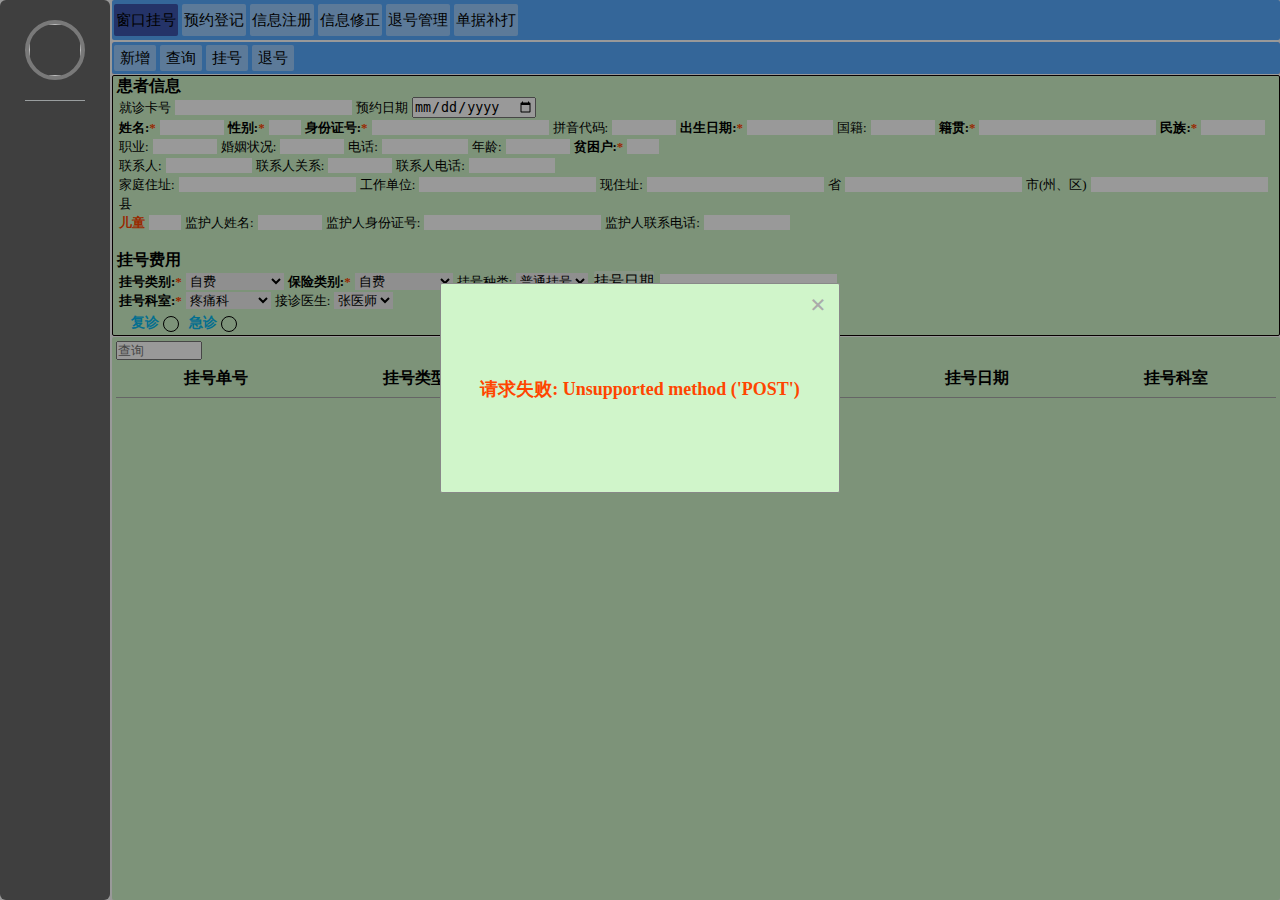
==== commit 9243653e: "添加UI功能 By Matrix" ====
--- a/src/main/resources/templates/index.html
+++ b/src/main/resources/templates/index.html
@@ -90,7 +90,7 @@
                             <input class="input-rm-bg default-text" type="text" id="patient-nativePlace" readonly>
                             <span class="small-text default-text bold-text">民族:<span class="center-text danger-text">*</span></span>
                             <input class="input-rm-bg medium-input default-text" type="text" id="patient-nation" readonly>
-                            <br>
+                            <!--<br>-->
                             <span class="small-text default-text">职业:</span>
                             <input class="input-rm-bg medium-input default-text" type="text" id="patient-occupation" readonly>
                             <span class="small-text default-text">婚姻状况:</span>
@@ -188,7 +188,23 @@
 
                     <!--其他视图-->
                     <div class="other-view">
-
+                        <div class="other-view-child" id="gh_data_table_view">
+                            <input class="default-text large-input" type="text" id="searchInput" placeholder="查询">
+                            <table class="data-table-view" id="gh_data_table">
+                                <thead>
+                                <tr>
+                                    <th>挂号单号</th>
+                                    <th>挂号类型</th>
+                                    <th>患者ID</th>
+                                    <th>患者姓名</th>
+                                    <th>挂号日期</th>
+                                    <th>挂号科室</th>
+                                </tr>
+                                </thead>
+                                <tbody id="gh_data_table_body">
+                                </tbody>
+                            </table>
+                        </div>
                     </div>
                 </div>
             </div>
@@ -328,7 +344,6 @@
 <!--页面主体响应逻辑-->
 <script type="application/javascript" src="js/index/main-body-view-handle.js"></script>
 <!--自定义弹窗响应逻辑-->
-<script type="application/javascript" src="js/model-handle.js"></script>
 <script type="application/javascript" src="js/custom-model.js"></script>
 <!--index逻辑处理-->
 <script type="application/javascript" src="js/index/indexHandel.js"></script>
--- a/src/main/resources/templates/css/server_styles.css
+++ b/src/main/resources/templates/css/server_styles.css
@@ -276,7 +276,7 @@
     width: 100%;
     height: 42px;/*60px*/
     background: #57aaff;
-    border-radius: 6px;
+    border-radius: 2px;
     margin-top: 0;
     display: flex; /* 添加 flex 布局 */
     align-items: center; /* 垂直居中内容*/
@@ -287,7 +287,7 @@
     height: 100vh;
     background: white;
     display: flex;
-    border-radius: 6px;
+    border-radius: 2px;
     box-sizing: border-box;
     overflow: hidden;
     position: relative;/*防止子布局使用:absolute时超过边界*/
@@ -321,7 +321,7 @@
     width: 100%;
     height: 32px;
     background: #57aaff;
-    border-radius: 6px;
+    border-radius: 2px;
     margin-top: 0;
     box-sizing: border-box;
     display: flex;
@@ -337,7 +337,6 @@
     box-sizing: border-box;
     display: flex;
     flex-direction: column;
-    /*overflow-y: scroll; !* 始终显示垂直滚动条 *!*/
 }
 .info-view,
 .other-view{
@@ -355,12 +354,16 @@
 }
 .info-view{
     width: 100%;
-    height: 50%;
+    /*height: 50%;*/
     border:1px solid #0c0101;
+    min-height: 260px;
 }
 .other-view{
-    width: 100%;
-    height: 100vh;
+    /* flex-grow设置为1,使其占据剩余空间 */
+    flex-grow: 1;
+}
+.other-view-child{
+    margin: 4px 0;
 }
 /*自定义滚动条*/
 .info-view::-webkit-scrollbar {
@@ -371,24 +374,25 @@
     background: #d1dbd1; /* 滚动条轨道的颜色 */
 }
 .info-view::-webkit-scrollbar-thumb {
-    background: #b5f8b5; /* 滚动条滑块的颜色 */
+    background: #4d94ff; /* 滚动条滑块的颜色 */
 }
 .info-view::-webkit-scrollbar-thumb:hover {
     background: #347e34; /* 滚动条滑块在鼠标悬停时的颜色 */
 }
-.info-view::-webkit-scrollbar {
-    width: 10px; /* 滚动条的宽度 */
+.other-view::-webkit-scrollbar {
+    width: 10px;
     border-radius: 6px;
 }
 .other-view::-webkit-scrollbar-track {
-    background: #d1dbd1; /* 滚动条轨道的颜色 */
+    background: #d1dbd1;
 }
 .other-view::-webkit-scrollbar-thumb {
-    background: #b5f8b5; /* 滚动条滑块的颜色 */
+    background: #0053c6;
 }
 .other-view::-webkit-scrollbar-thumb:hover {
-    background: #347e34; /* 滚动条滑块在鼠标悬停时的颜色 */
-}
+    background: #347e34;
+}
+
 
 /* 下拉菜单触发器样式 */
 .matrix-dropdown-toggle {
@@ -1065,6 +1069,19 @@
     text-decoration: none;
     cursor: pointer;
 }
+/*表格样式*/
+.data-table-view {
+    width: 100%; /* 确保表格宽度占满容器 */
+    border-collapse: collapse; /* 合并相邻的边框 */
+}
+
+.data-table-view th,
+.data-table-view td {
+    padding: 8px; /* 单元格内边距 */
+    text-align: center; /* 文本左对齐 */
+    border-bottom: 1px solid #a9a9a9; /* 底部边框 */
+    color: black;
+}
 
 /*文字效果*/
 .default-text{
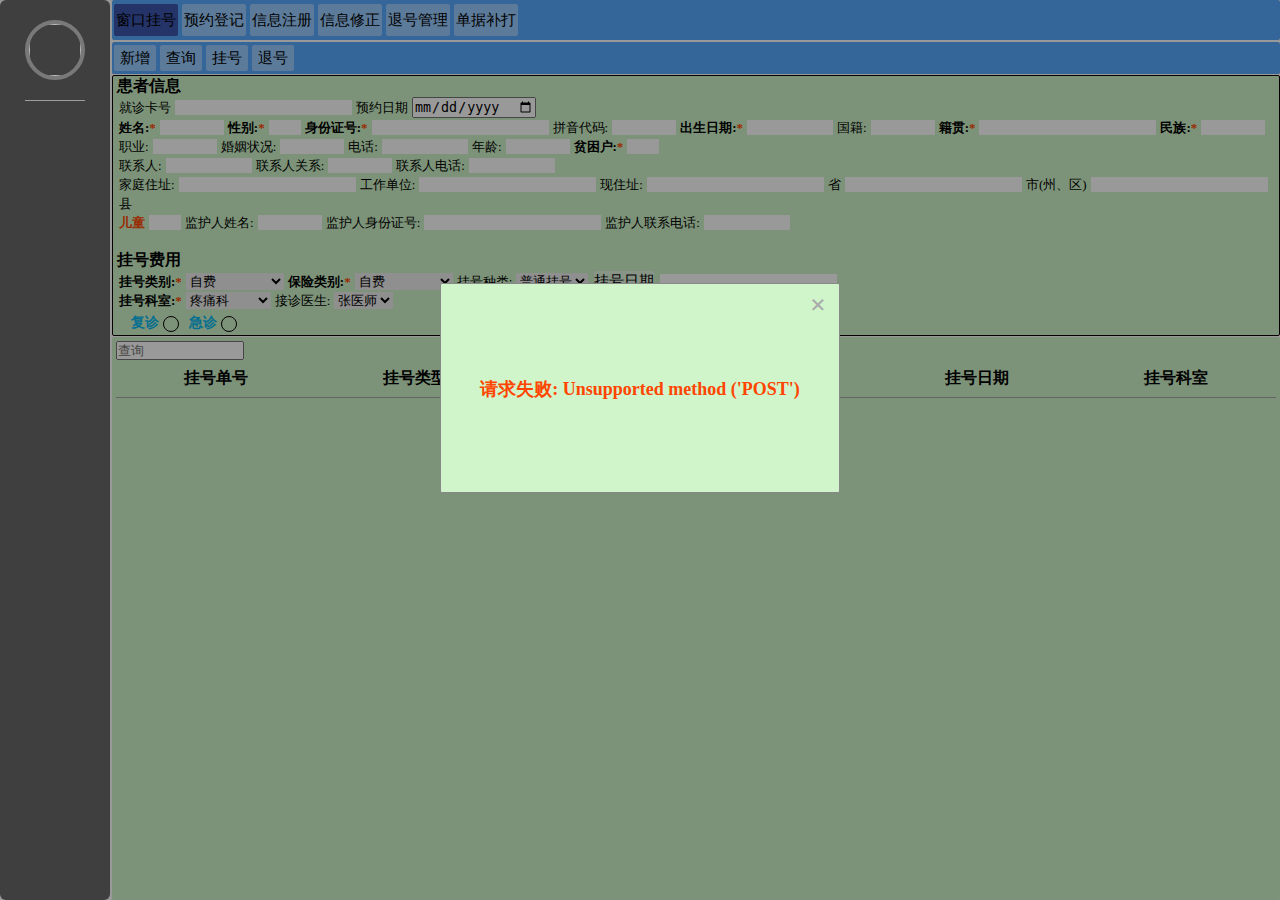
==== commit 7bf49648: "添加UI功能 By Matrix" ====
--- a/src/main/resources/templates/index.html
+++ b/src/main/resources/templates/index.html
@@ -189,7 +189,7 @@
                     <!--其他视图-->
                     <div class="other-view">
                         <div class="other-view-child" id="gh_data_table_view">
-                            <input class="default-text large-input" type="text" id="searchInput" placeholder="查询">
+                            <input class="default-text big-large-input" type="text" id="searchInput" placeholder="查询">
                             <table class="data-table-view" id="gh_data_table">
                                 <thead>
                                 <tr>
--- a/src/main/resources/templates/css/server_styles.css
+++ b/src/main/resources/templates/css/server_styles.css
@@ -486,6 +486,9 @@
     color: #fff;
     font-size: 15px;
     cursor: pointer;
+}
+.big-large-input{
+    width: 128px;
 }
 .large-input{
     width: 86px;
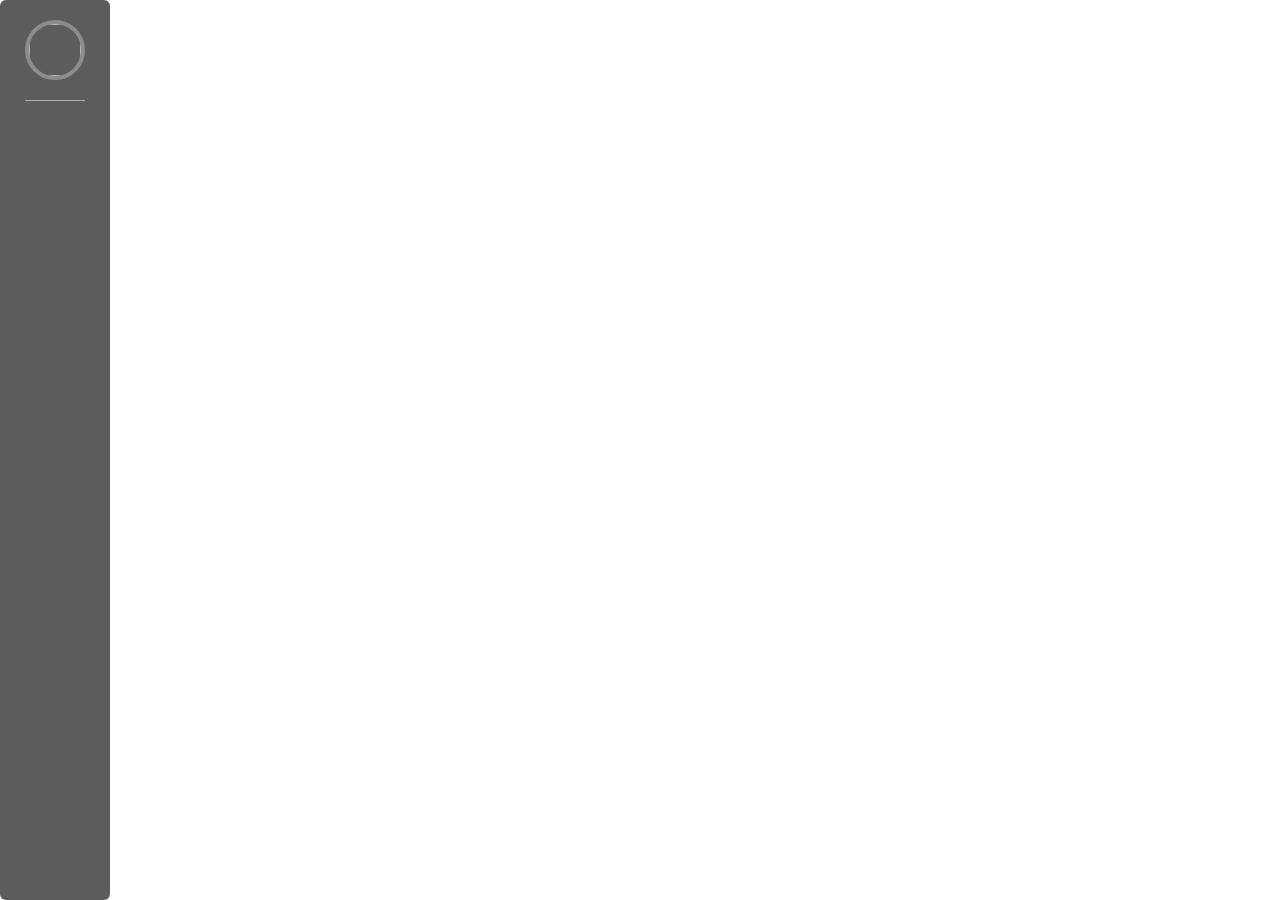
==== commit 13c042c2: "修改逻辑 By Matrix" ====
--- a/src/main/resources/templates/index.html
+++ b/src/main/resources/templates/index.html
@@ -14,15 +14,6 @@
     <link href="css/jqgrid/ui.jqgrid.css" rel="stylesheet">
 </head>
 <body>
-<!--    <header>-->
-<!--        <h1>欢迎来到-门户网站</h1>-->
-<!--    </header>-->
-<!--    <div id="back-snow" class="back-snow">-->
-<!--        <script type="text/javascript" src="js/particles.js"></script>-->
-<!--        <script type="text/javascript" src="js/app.js"></script>-->
-<!--        &lt;!&ndash;CDN图标库&ndash;&gt;-->
-<!--        <link type="text/css" href="css/font-awesome.min.css" rel="stylesheet">-->
-<!--    </div>-->
 <div class="wrap" id="main-bar">
     <div class="nav">
         <!--头像和昵称-->
@@ -47,314 +38,10 @@
             <!--使用JQuery动态加载导航栏菜单-->
         </div>
     </div>
+</div>
 
-    <!-- 页面主体内容 -->
-    <div class="main-sub-view">
-        <div class="main-sub-child-title" id="button-parent-view">
-            <button class="matrix-button matrix-button-active">窗口挂号</button>
-            <button class="matrix-button matrix-button-notActive">预约登记</button>
-            <button class="matrix-button matrix-button-notActive">信息注册</button>
-            <button class="matrix-button matrix-button-notActive">信息修正</button>
-            <button class="matrix-button matrix-button-notActive">退号管理</button>
-            <button class="matrix-button matrix-button-notActive">单据补打</button>
-        </div>
-        <div class="main-sub-child-body" id="main-sub-registration-body"><!--main-sub-child-body-->
-            <div id="page1" class="page-view open" style="--view-back:rgba(255,0,0,0.2)">
-                <div class="sub-btn-view" id="gh-btn-view">
-                    <button class="sub-matrix-button" id="gh_add">新增</button>
-                    <button class="sub-matrix-button" id="gh_query">查询</button>
-                    <button class="sub-matrix-button" id="gh_save">挂号</button>
-                    <button class="sub-matrix-button" id="gh_cancel">退号</button>
-                </div>
-                <div class="sub-child-body">
-                    <div class="info-view">
-                        <span class="default-text bold-text">患者信息</span>
-                        <div class="left-label">
-                            <span class="small-text default-text">就诊卡号</span>
-                            <input class="input-rm-bg default-text" type="text" id="insurance-id">
-                            <span class="small-text default-text">预约日期</span>
-                            <input class="default-text" type="date" id="appointment-date"><br>
-                            <span class="small-text default-text bold-text">姓名:<span class="center-text danger-text">*</span></span>
-                            <input class="input-rm-bg medium-input default-text bold-text" type="text" id="patient-name" readonly>
-                            <span class="small-text default-text bold-text">性别:<span class="center-text danger-text">*</span></span>
-                            <input class="input-rm-bg short-input default-text bold-text" type="text" id="patient-gender" readonly>
-                            <span class="small-text default-text bold-text">身份证号:<span class="center-text danger-text">*</span></span>
-                            <input class="input-rm-bg default-text" type="text" id="patient-idCard" readonly>
-                            <span class="small-text default-text">拼音代码:</span>
-                            <input class="input-rm-bg medium-input default-text" type="text" id="patient-name-code" readonly>
-                            <span class="small-text default-text bold-text">出生日期:<span class="center-text danger-text">*</span></span>
-                            <input class="input-rm-bg large-input default-text" type="text" id="patient-birth" readonly>
-                            <span class="small-text default-text">国籍:</span>
-                            <input class="input-rm-bg medium-input default-text" type="text" id="patient-nationality" readonly>
-                            <span class="small-text default-text bold-text">籍贯:<span class="center-text danger-text">*</span></span>
-                            <input class="input-rm-bg default-text" type="text" id="patient-nativePlace" readonly>
-                            <span class="small-text default-text bold-text">民族:<span class="center-text danger-text">*</span></span>
-                            <input class="input-rm-bg medium-input default-text" type="text" id="patient-nation" readonly>
-                            <!--<br>-->
-                            <span class="small-text default-text">职业:</span>
-                            <input class="input-rm-bg medium-input default-text" type="text" id="patient-occupation" readonly>
-                            <span class="small-text default-text">婚姻状况:</span>
-                            <input class="input-rm-bg medium-input default-text" type="text" id="patient-maritalStatus" readonly>
-                            <span class="small-text default-text">电话:</span>
-                            <input class="input-rm-bg large-input default-text" type="text" id="patient-phone" readonly>
-                            <span class="small-text default-text">年龄:</span>
-                            <input class="input-rm-bg medium-input default-text" type="text" id="patient-age" readonly>
-                            <span class="small-text default-text bold-text">贫困户:<span class="center-text danger-text">*</span></span>
-                            <input class="input-rm-bg short-input default-text" type="text" id="poverty-sign" readonly>
-                            <br>
-                            <span class="small-text default-text">联系人:</span>
-                            <input class="input-rm-bg large-input default-text" type="text" id="patient-emergencyContact" readonly>
-                            <span class="small-text default-text">联系人关系:</span>
-                            <input class="input-rm-bg medium-input default-text" type="text" id="emergencyContact-relationship" readonly>
-                            <span class="small-text default-text">联系人电话:</span>
-                            <input class="input-rm-bg large-input default-text" type="text" id="patient-contactPhone" readonly>
-                            <br>
-                            <span class="small-text default-text">家庭住址:</span>
-                            <input class="input-rm-bg default-text" type="text" id="patient-homeAddress" readonly>
-                            <span class="small-text default-text">工作单位:</span>
-                            <input class="input-rm-bg default-text" type="text" id="patient-workAddress" readonly>
-                            <span class="small-text default-text">现住址:</span>
-                            <input class="input-rm-bg default-text" type="text" id="nowAddress-province" readonly>
-                            <span class="small-text default-text">省</span>
-                            <input class="input-rm-bg default-text" type="text" id="nowAddress-town" readonly>
-                            <span class="small-text default-text">市(州、区)</span>
-                            <input class="input-rm-bg default-text" type="text" id="nowAddress-prefecture" readonly>
-                            <span class="small-text default-text">县</span><br>
-                            <span class="small-text danger-text bold-text">儿童</span>
-                            <input class="input-rm-bg short-input default-text" type="text" id="child-sign" readonly>
-                            <span class="small-text default-text">监护人姓名:</span>
-                            <input class="input-rm-bg medium-input default-text" type="text" id="guardian-name" readonly>
-                            <span class="small-text default-text">监护人身份证号:</span>
-                            <input class="input-rm-bg default-text" type="text" id="guardian-idCard" readonly>
-                            <span class="small-text default-text">监护人联系电话:</span>
-                            <input class="input-rm-bg large-input default-text" type="text" id="guardian-phone" readonly><br>
-                        </div>
-                        <br>
-                        <span class="default-text bold-text">挂号费用</span>
-                        <div class="left-label">
-                            <span class="small-text default-text bold-text">挂号类别:<span class="center-text danger-text">*</span></span>
-                            <select class="input-rm-bg default-text" id="registration-type">
-                                <option class="default-text" value="自费">自费</option>
-                                <option class="default-text" value="城乡居民医保">城乡居民医保</option>
-                                <option class="default-text" value="职工医保">职工医保</option>
-                                <option class="default-text" value="三方自费">三方自费</option>
-                                <option class="default-text" value="工伤">工伤</option>
-                            </select>
-                            <span class="small-text default-text bold-text">保险类别:<span class="center-text danger-text">*</span></span>
-                            <select class="input-rm-bg default-text" id="insurance-type">
-                                <option class="default-text" value="自费">自费</option>
-                                <option class="default-text" value="城乡居民医保">城乡居民医保</option>
-                            </select>
-                            <span class="small-text default-text">挂号种类:</span>
-                            <select class="input-rm-bg default-text" id="registration-variety">
-                                <option class="default-text" value="普通门诊挂号">普通挂号</option>
-                                <option class="default-text" value="全免">全免</option>
-                                <option class="default-text" value="急诊挂号">急诊挂号</option>
-                                <option class="default-text" value="专家挂号">专家挂号</option>
-                            </select>
-                            <button class="matrix-auto-button center-text" id="registration-time-btn">挂号日期</button>
-                            <input class="input-rm-bg default-text" type="text" id="registration-time">
-                            <!--                            <button class="matrix-auto-button blue-text bold-text center-text">预约</button>-->
-                            <br>
-                            <span class="small-text default-text bold-text">挂号科室:<span class="center-text danger-text">*</span></span>
-                            <select class="input-rm-bg default-text" id="registration-department">
-                                <option class="default-text" value="疼痛科">疼痛科</option>
-                                <option class="default-text" value="脑病科">脑病科</option>
-                                <option class="default-text" value="普外肛肠科">普外肛肠科</option>
-                                <option class="default-text" value="儿科">儿科</option>
-                                <option class="default-text" value="妇产科">妇产科</option>
-                                <option class="default-text" value="康复科">康复科</option>
-                                <option class="default-text" value="内一科">内一科</option>
-                                <option class="default-text" value="内二科">内二科</option>
-                            </select>
-                            <span class="small-text default-text">接诊医生:</span>
-                            <select class="input-rm-bg default-text" id="receive_physician">
-                                <option class="default-text" value="张医师">张医师</option>
-                                <option class="default-text" value="李医师">李医师</option>
-                                <option class="default-text" value="王医师">王医师</option>
-                            </select>
-                            <div class="inline-elements">
-                                <div class="checkbox" for="reexamination">
-                                    <span class="small-text blue-text bold-text">复诊</span>
-                                    <input type="checkbox" id="reexamination" name="reexamination" required>
-                                </div>
-                                <div class="checkbox" for="emergency-treatment">
-                                    <span class="small-text blue-text bold-text">急诊</span>
-                                    <input type="checkbox" id="emergency-treatment" name="emergency-treatment" required>
-                                </div>
-                            </div>
-                        </div>
-                    </div>
-
-                    <!--其他视图-->
-                    <div class="other-view">
-                        <div class="other-view-child" id="gh_data_table_view">
-                            <input class="default-text big-large-input" type="text" id="searchInput" placeholder="查询">
-                            <table class="data-table-view" id="gh_data_table">
-                                <thead>
-                                <tr>
-                                    <th>挂号单号</th>
-                                    <th>挂号类型</th>
-                                    <th>患者ID</th>
-                                    <th>患者姓名</th>
-                                    <th>挂号日期</th>
-                                    <th>挂号科室</th>
-                                </tr>
-                                </thead>
-                                <tbody id="gh_data_table_body">
-                                </tbody>
-                            </table>
-                        </div>
-                    </div>
-                </div>
-            </div>
-            <div id="page2" class="page-view close" style="--view-back:rgba(0,102,255,0.2)">
-
-            </div>
-            <div id="page3" class="page-view close" style="--view-back:rgba(85,0,255,0.2)">
-                <div class="sub-btn-view" id="create-btn-view">
-                    <button class="sub-matrix-button" id="create_save">保存</button>
-                </div>
-                <div class="sub-child-body">
-                    <div class="info-view">
-                        <span class="default-text bold-text">患者信息</span>
-                        <div class="left-label">
-                            <span class="small-text default-text bold-text">姓名:<span class="center-text danger-text">*</span></span>
-                            <input class="input-rm-bg medium-input default-text bold-text" type="text" id="create-patient-name">
-                            <span class="small-text default-text bold-text">性别:<span class="center-text danger-text">*</span></span>
-                            <select class="input-rm-bg default-text" id="create-patient-gender">
-                                <option class="default-text" value="男">男</option>
-                                <option class="default-text" value="女">女</option>
-                            </select>
-                            <span class="small-text default-text bold-text">身份证号:<span class="center-text danger-text">*</span></span>
-                            <input class="input-rm-bg default-text" type="text" id="create-patient-idCard">
-                            <span class="small-text default-text">拼音代码:</span>
-                            <input class="input-rm-bg medium-input default-text" type="text" id="create-patient-name-code" readonly>
-                            <span class="small-text default-text bold-text">出生日期:<span class="center-text danger-text">*</span></span>
-                            <input class="input-rm-bg large-input default-text" type="text" id="create-patient-birth" value="0000-00-00">
-                            <span class="small-text default-text">国籍:</span>
-                            <input class="input-rm-bg medium-input default-text" type="text" id="create-patient-nationality" value="中国">
-                            <span class="small-text default-text bold-text">籍贯:<span class="center-text danger-text">*</span></span>
-                            <input class="input-rm-bg default-text" type="text" id="create-patient-nativePlace">
-                            <span class="small-text default-text bold-text">民族:<span class="center-text danger-text">*</span></span>
-                            <input class="input-rm-bg medium-input default-text" type="text" id="create-patient-nation">
-                            <br>
-                            <span class="small-text default-text">职业:</span>
-                            <select class="input-rm-bg default-text" id="create-patient-occupation">
-                                <option class="default-text" value="农民">农民</option>
-                                <option class="default-text" value="职工">职工</option>
-                                <option class="default-text" value="其他">其他</option>
-                            </select>
-                            <span class="small-text default-text">婚姻状况:</span>
-                            <select class="input-rm-bg default-text" id="create-patient-maritalStatus">
-                                <option class="default-text" value="未婚">未婚</option>
-                                <option class="default-text" value="已婚">已婚</option>
-                                <option class="default-text" value="离异">离异</option>
-                            </select>
-                            <span class="small-text default-text">电话:</span>
-                            <input class="input-rm-bg large-input default-text" type="text" id="create-patient-phone">
-                            <span class="small-text default-text">年龄:</span>
-                            <input class="input-rm-bg medium-input default-text" type="text" id="create-patient-age">
-                            <span class="small-text default-text bold-text">贫困户:<span class="center-text danger-text">*</span></span>
-                            <select class="input-rm-bg default-text" id="create-poverty-sign">
-                                <option class="default-text" value="否">否</option>
-                                <option class="default-text" value="是">是</option>
-                            </select>
-                            <br>
-                            <span class="small-text default-text">联系人:</span>
-                            <input class="input-rm-bg large-input default-text" type="text" id="create-patient-emergencyContact">
-                            <span class="small-text default-text">联系人关系:</span>
-                            <div id="dropdown-select-container">
-                                <input list="dropdown-select-list" class="input-rm-bg medium-input default-text" id="create-emergencyContact-relationship" type="text">
-                                <datalist id="dropdown-select-list">
-                                    <option value="父子"></option>
-                                    <option value="母子"></option>
-                                    <option value="兄弟"></option>
-                                    <option value="夫妻"></option>
-                                    <option value="同事"></option>
-                                    <option value="其他"></option>
-                                </datalist>
-                                <!-- 模拟的下拉列表选项 -->
-                                <div class="dropdown-option" data-value="父子"></div>
-                                <div class="dropdown-option" data-value="母子"></div>
-                                <div class="dropdown-option" data-value="兄弟"></div>
-                                <div class="dropdown-option" data-value="夫妻"></div>
-                                <div class="dropdown-option" data-value="同事"></div>
-                                <div class="dropdown-option" data-value="其他"></div>
-                            </div>
-                            <span class="small-text default-text">联系人电话:</span>
-                            <input class="input-rm-bg large-input default-text" type="text" id="create-patient-contactPhone">
-                            <br>
-                            <span class="small-text default-text">家庭住址:</span>
-                            <input class="input-rm-bg default-text" type="text" id="create-patient-homeAddress">
-                            <span class="small-text default-text">工作单位:</span>
-                            <input class="input-rm-bg default-text" type="text" id="create-patient-workAddress">
-                            <span class="small-text default-text">现住址:</span>
-                            <input class="input-rm-bg default-text" type="text" id="create-nowAddress-province">
-                            <span class="small-text default-text">省</span>
-                            <input class="input-rm-bg default-text" type="text" id="create-nowAddress-town">
-                            <span class="small-text default-text">市(州、区)</span>
-                            <input class="input-rm-bg default-text" type="text" id="create-nowAddress-prefecture">
-                            <span class="small-text default-text">县</span><br>
-                            <div class="checkbox" for="child-sign">
-                                <span class="small-text danger-text bold-text">儿童标志</span>
-                                <input type="checkbox" id="create-child-sign" name="child-sign" required>
-                            </div>
-                            <span class="small-text default-text">监护人姓名:</span>
-                            <input class="input-rm-bg medium-input default-text" type="text" id="create-guardian-name">
-                            <span class="small-text default-text">监护人身份证号:</span>
-                            <input class="input-rm-bg default-text" type="text" id="create-guardian-idCard">
-                            <span class="small-text default-text">监护人联系电话:</span>
-                            <input class="input-rm-bg large-input default-text" type="text" id="create-guardian-phone"><br>
-                        </div>
-                    </div>
-                </div>
-            </div>
-            <div id="page4" class="page-view close" style="--view-back:rgba(85,255,0,0.2)">
-
-            </div>
-            <div id="page5" class="page-view close" style="--view-back:rgba(200,120,0,0.2)">
-
-            </div>
-            <div id="page6" class="page-view close" style="--view-back:rgba(10,180,100,0.2)">
-
-            </div>
-        </div>
-    </div>
-</div>
-<!-- 新增挂号弹窗 -->
-<div class="modal" id="modal">
-    <div class="modal-body">
-        <span class="modal-close">&times;</span>
-        <div class="modal-body-main">
-            <div class="left-label">
-                <button class="matrix-auto-button default-text bold-text center-text" id="read-idCard-btn">读取身份证</button>
-                <input class="input-rm-bg default-text" type="text" id="read-idCard-input">
-            </div>
-        </div>
-    </div>
-</div>
 <script type="application/javascript" src="js/jquery-3.7.1.min.js"></script>
 <!--加载导航栏-->
 <script type="application/javascript" src="js/initMainBar.js"></script>
-<!--自定义下拉框逻辑-->
-<script type="application/javascript" src="js/custom-dropdown-select-handle.js"></script>
-<!--时间逻辑-->
-<script type="application/javascript" src="js/TimeTools.js"></script>
-<!--页面主体响应逻辑-->
-<script type="application/javascript" src="js/index/main-body-view-handle.js"></script>
-<!--自定义弹窗响应逻辑-->
-<script type="application/javascript" src="js/custom-model.js"></script>
-<!--index逻辑处理-->
-<script type="application/javascript" src="js/index/indexHandel.js"></script>
-<!--打印逻辑处理-->
-<script type="application/javascript" src="js/gh_print.js"></script>
-<!--条形码库-->
-<script type="application/javascript" src="js/JsBarcode.all.min.js"></script>
-<!--JQueryGrid表格-->
-<!--<script type="application/javascript" src="js/jqgrid/i18n/grid.locale-cn.js"></script>-->
-<!--<script type="application/javascript" src="js/jqgrid/jquery.jqGrid.min.js"></script>-->
-<!--<script type="application/javascript" src="js/JqueryUi_1.13.3/jquery-ui.min.js"></script>-->
-
 </body>
 </html>